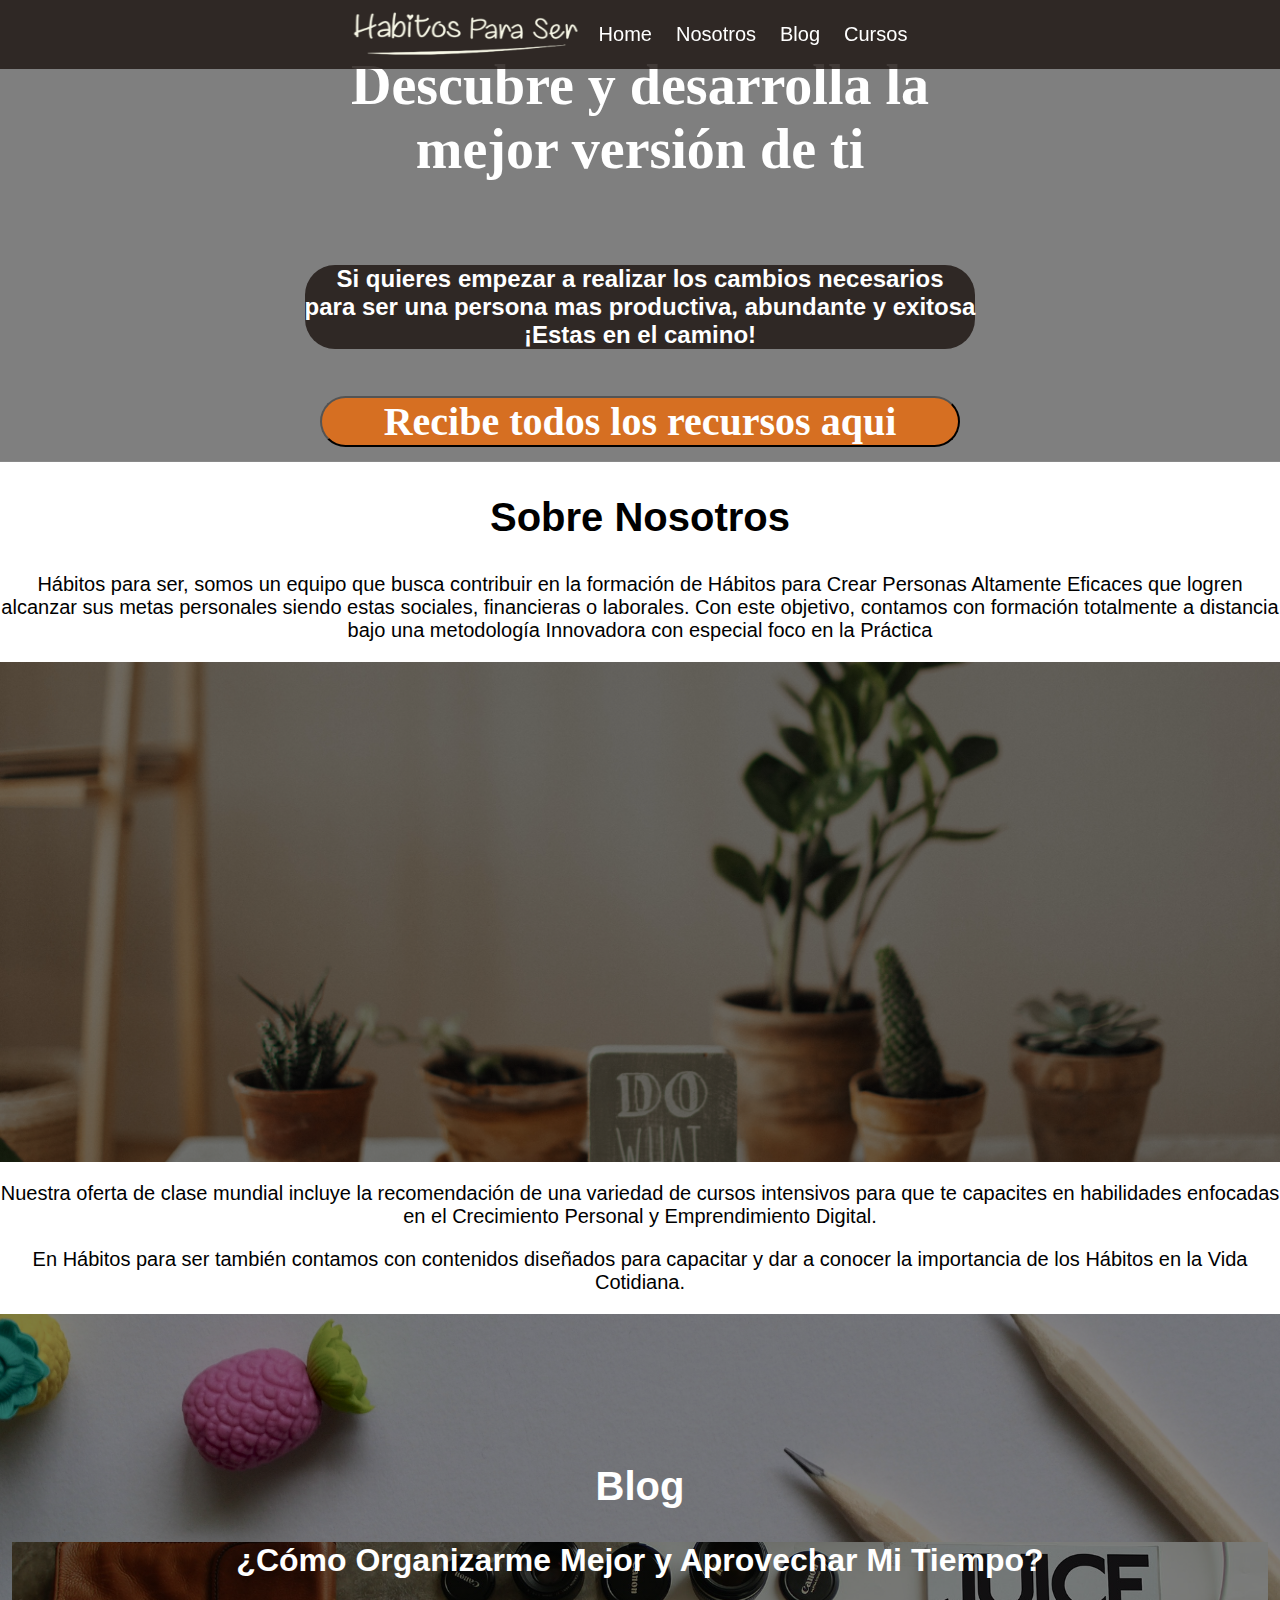
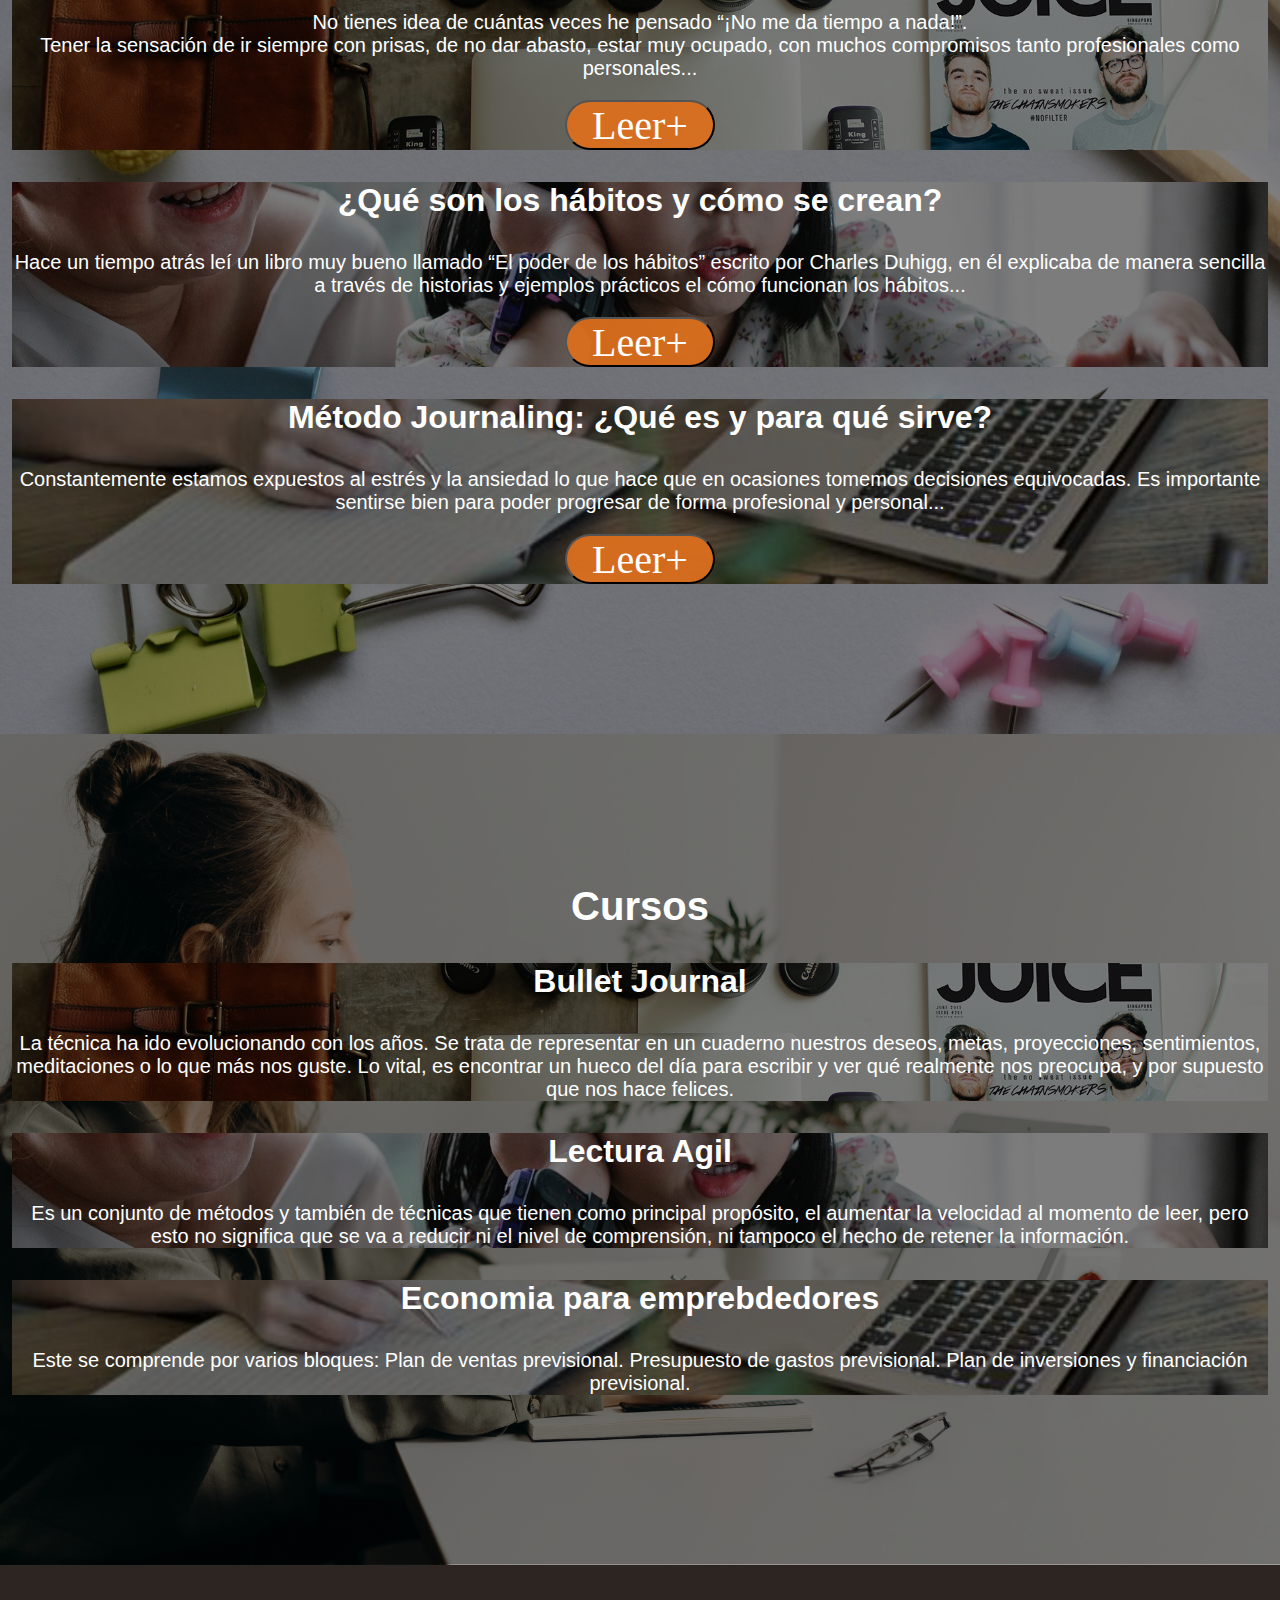
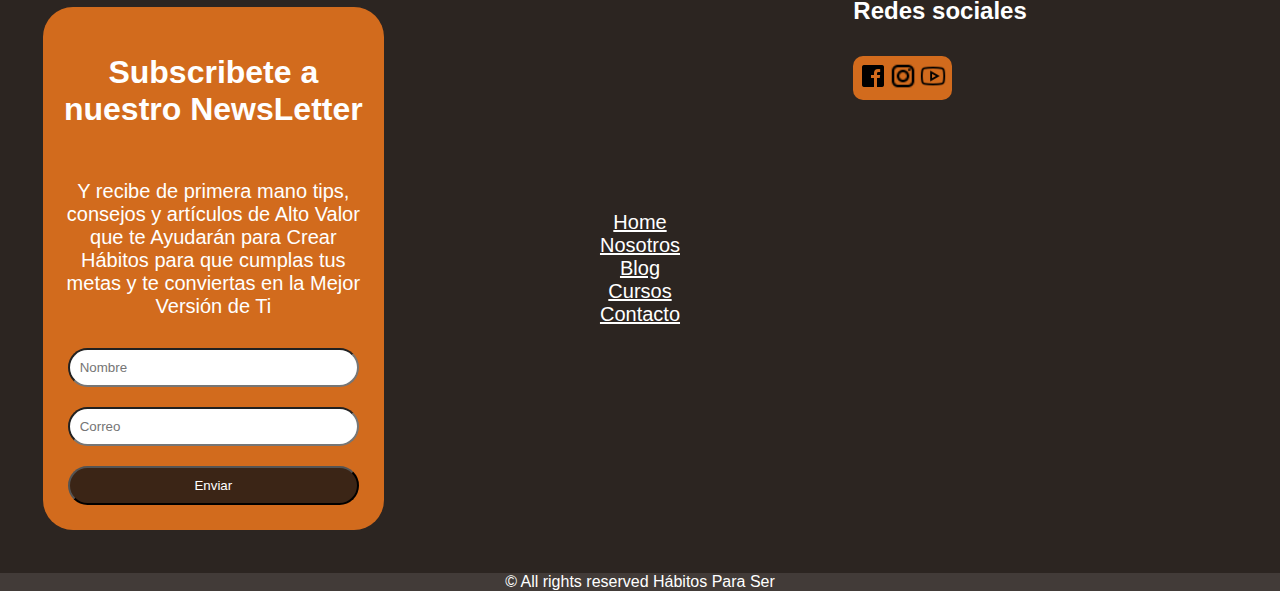
==== Index.html @ e846c2f9 "se enlazó con animaciones" ====
<!DOCTYPE html>
<html lang="en">
<head>
    <meta charset="UTF-8">
    <meta http-equiv="X-UA-Compatible" content="IE=edge">
    <meta name="viewport" content="width=device-width, initial-scale=1.0">
    <title>habitosparaser</title>
     <!-- CSS only -->
     <link href="https://cdn.jsdelivr.net/npm/bootstrap@5.2.0-beta1/dist/css/bootstrap.min.css" rel="stylesheet" integrity="sha384-0evHe/X+R7YkIZDRvuzKMRqM+OrBnVFBL6DOitfPri4tjfHxaWutUpFmBp4vmVor" crossorigin="anonymous">
     <link href="https://unpkg.com/aos@2.3.1/dist/aos.css" rel="stylesheet">
    <link rel="stylesheet" href="./Estilos CSS/style.css">
</head>
<body class="contenedor">
    <!--Fila del logo + nav-->
    <header class="header">
        <div class="container">
            <a href="Index.html" class="logo">
            <img src="./Banco de Imagenes/Habitos-para-se-LOGO-Tipografia-clara_02 (1).png"  alt="logo de la compañia" class="logo-imag">
            </a>
            <ul>
                <li><a href="Index.html">Home</a></li>                  
                <li><a href="./Paguinas/Nosotros.html">Nosotros</a></li>
                <li><a href="./Paguinas/Blog.html">Blog</a></li>
                <li><a href="./Paguinas/Cursos.html">Cursos</a></li>
                <li><a href="./Paguinas/Contacto.html"></a></li>
            </ul>
        </div>
    </header>
    <!--Cierre de Fila del logo + nav-->
    <!--Inicia contenido de la pag-->
    <main class="main">
                <section id="Presentacion">
                    <div class="container">
                        <h1 class="portada">Descubre y desarrolla la<br>mejor versión de ti</h1>
                        <h4>Si quieres empezar a realizar los cambios necesarios <br> para ser una persona mas productiva, abundante y exitosa <br> ¡Estas en el camino!</h4>
                        <div id="containerButton">
                            <form action="./Paguinas/Contacto.html">
                                <button>Recibe todos los recursos aqui</button>
                            </form>
                        </div>
                    </div>
                </section>
                <section id="Nosotros">
                    <h2>Sobre Nosotros</h2>
                    <div class="container">
                        <div class="texto">
                            
                            <p>Hábitos para ser, somos un equipo que busca contribuir en la formación de Hábitos para Crear Personas Altamente Eficaces que logren alcanzar sus metas personales siendo estas sociales, financieras o laborales. Con este objetivo, contamos con formación totalmente a distancia bajo una metodología Innovadora con especial foco en la Práctica</p>
                        </div>
                            <div class="imag-container"></div>
                        <div class="texto">
                            <p>Nuestra oferta de clase mundial incluye la recomendación de una variedad de cursos intensivos para que te capacites en habilidades enfocadas en el Crecimiento Personal y Emprendimiento Digital.</p>
                            <p>En Hábitos para ser también contamos con contenidos diseñados para capacitar y dar a conocer la importancia de los Hábitos en la Vida Cotidiana.</p>
                        </div>
                </section>
                <section id="blog">
                    <div class="container">
                        <h2>Blog</h2>
                            <div class="contenido">
                                <div class="carta">
                                    <h3>¿Cómo Organizarme Mejor y Aprovechar Mi Tiempo?</h3>
                                    <p>No tienes idea de cuántas veces he pensado “¡No me da tiempo a nada!”. <br>Tener la sensación de ir siempre con prisas, de no dar abasto, estar muy ocupado, con muchos compromisos tanto profesionales como personales...</p>
                                    <button class="articulo">Leer+</button>
                                </div>
                                <div class="carta">
                                    <h3>¿Qué son los hábitos y cómo se crean?</h3>
                                    <p>Hace un tiempo atrás leí un libro muy bueno llamado “El poder de los hábitos” escrito por Charles Duhigg, en él explicaba de manera sencilla a través de historias y ejemplos prácticos el cómo funcionan los hábitos...</p>
                                    <button class="articulo">Leer+</button>
                                </div>
                                <div class="carta">
                                    <h3>Método Journaling: ¿Qué es y para qué sirve?</h3>
                                    <p>Constantemente estamos expuestos al estrés y la ansiedad lo que hace que en ocasiones tomemos decisiones equivocadas. Es importante sentirse bien para poder progresar de forma profesional y personal...</p>
                                    <button class="articulo">Leer+</button>
                                </div>
                            </div>
                    </div>
                </section>
                <section id="cursos">
                    <div class="container">
                        <h2>Cursos</h2>
                        <div class="containerCurso">
                            <div class="curso">
                                <h3>Bullet Journal</h3>
                                <p>La técnica ha ido evolucionando con los años. Se trata de representar en un cuaderno nuestros deseos, metas, proyecciones, sentimientos, meditaciones o lo que más nos guste. Lo vital, es encontrar un hueco del día para escribir y ver qué realmente nos preocupa, y por supuesto que nos hace felices.</p>
                            </div>
                            <div class="curso">
                                <h3>Lectura Agil</h3>
                                <p>Es un conjunto de métodos y también de técnicas que tienen como principal propósito, el aumentar la velocidad al momento de leer, pero esto no significa que se va a reducir ni el nivel de comprensión, ni tampoco el hecho de retener la información.</p>
                            </div>
                            <div class="curso">
                                <h3>Economia para emprebdedores</h3>
                                <p>Este se comprende por varios bloques: Plan de ventas previsional. Presupuesto de gastos previsional. Plan de inversiones y financiación previsional.</p>
                            </div>
                        </div>    
                    </div>
                </section>
                <section id="Contacto">
                    <div class="container">
                        <div class="formulario">
                            <form action="" method="get">
                                <h3>Subscribete a nuestro NewsLetter</h3>
                                <p>Y recibe de primera mano tips, consejos y artículos de Alto Valor que te Ayudarán para Crear Hábitos para que cumplas tus metas y te conviertas en la Mejor Versión de Ti</p>
                                <input type="text" name="Nombre" placeholder="Nombre" required>
                                <input type="email" name="Correo" placeholder="Correo" required>
                                <input class="registro" type="submit" value="Enviar">
                            </form>
                        </div>
                        <div class="pag">
                            <ul>
                                <li><a href="Index.html">Home</a></li>                        
                                <li><a href="./Paguinas/Nosotros.html">Nosotros</a></li>
                                <li><a href="./Paguinas/Blog.html">Blog</a></li>
                                <li><a href="./Paguinas/Cursos.html">Cursos</a></li>
                                <li><a href="./Paguinas/Contacto.html">Contacto</a></li>
                            </ul>
                        </div>
                        <div class="RRSS">
                            <h4>Redes sociales</h4>
                            <div class="miniLogos">
                                <ul>
                                    <li><a href=""><img class="facebook" src="./RRSS/icons8-facebook-30.png" alt=""></a></li>                        
                                    <li><a href=""><img class="instagram" src="./RRSS/icons8-instagram-24.png" alt=""></a></li>  
                                    <li><a href=""><img class="youtube" src="./RRSS/icons8-youtube-play-32.png" alt=""></a></li>
                                </ul>
                            </div>
                        </div>
                    </div>
                </section>
    </main>
    <!--Fin contenido de la pag-->
    <footer class="footer"> 
        <div class="container">© All rights reserved Hábitos Para Ser
        </div>    
    </footer>
    <script src="https://unpkg.com/aos@2.3.1/dist/aos.js"></script>
    <script>
        AOS.init();
      </script>
    <!-- JavaScript Bundle with Popper -->
    <script src="https://cdn.jsdelivr.net/npm/bootstrap@5.2.0-beta1/dist/js/bootstrap.bundle.min.js" integrity="sha384-pprn3073KE6tl6bjs2QrFaJGz5/SUsLqktiwsUTF55Jfv3qYSDhgCecCxMW52nD2" crossorigin="anonymous"></script>  
</body>
</html>
---- Estilos CSS/style.css ----
/*Inicio Espaciamiento de bordes de la pag*/
*{
    box-sizing: border-box;
    padding: 0;
}

html{
    scroll-behavior: smooth;
}
footer{
    background-color:  rgba(33, 25, 21, 0.85);
color:#FFFFFF;
}
/*Fin Espaciamiento de bordes de la pag*/
/*Inicio de Estilos generales*/
body{
    font-family: sans-serif;
    margin: 0;
}

h1{font-size: 3.5em;}
h2{font-size: 2.5em;}
h3{font-size: 2em;}
h4{font-size: 1.5em;}
h5{font-size: 1.25em;}
ul{list-style: none;}
li{font-size: 1.25em;}
p{font-size: 1.25em;}
button{
    font-family: Abhaya Libre ExtraBold;
    font-size: 5vw;
}

/**/
/*
.contenedor{
    display: grid;
    grid-template-columns: repeat(3, 1fr);
    grid-template-rows: 250px auto auto;
    grid-template-areas: "encabezado encabezado encabezado"
                        "nevegador   navegador  navegador"
                         "cuerpo     cuerpo     cuerpo"
                         "pieDePag   pieDePag   pieDePag";

}
*/

/*Fin de estilos generales*/
/*Inicio Estilos del Header*/
.container{
    max-width: 1400px;
    margin: auto;
}
.container .logo-imag{
justify-content: space-between;
align-items: flex-start;
}
header{
    display:flex;
    justify-content: space-between;
    background-color: rgba(33, 25, 21, 0.85);
    align-items: center;
    position: fixed;
    width: 100%;
    margin-bottom: 5%;
    
}


header .logo{
    margin: 0%;
    padding: 5px 10px;
    justify-content: left;
    
}

.logo-imag{
    width: 240px;
    height: 55px;
    padding: 1%;
}

/*
Header .container{
    display: flex;
    flex-direction: row;
    align-items: center;
}
*/
/*Inorporando Grid AL header*/

header .container{
    display: grid;
    grid-template-columns: 250px auto;
    grid-template-rows: auto;
}

header nav{
    display: flex;
    flex-direction: row;
    justify-content: space-between;
    padding-right: 30px;
    text-align: right;
    padding-bottom: 0px;
}

.container ul{
    list-style: none;
    display: flex;
    align-items: center;
    justify-items: right;
}

.container ul .il{
    padding: 10px;
}
header a{
    text-decoration: none;
    color: rgba(255, 255, 255, 1);
    padding: 5px 12px;
}

header a:hover{
    color:rgba(219, 111, 29, 0.95);
}


/*Fin del header*/
/*Inicio seccion presentacion*/
#Presentacion{
    display: flex;
    align-items: center;
    justify-content: center;
    text-align: center;
    flex-direction: column;
    height: 100%;    
    background-image: linear-gradient(130deg,
    rgba(0,0,0,0.5),
    rgba(0,0,0,0.5)
    )
    ,url(..//Banco\ de\ Imagenes/colleagues-giving-fist-bump.jpg);
    background-size: 100%;
    background-repeat: no-repeat;
    background-size: cover;
    background-position: center center;
}


#Presentacion h1{
    color: white;
    font-family:black italic;
    width: auto;
    padding: 15px;
}

#Presentacion h4{
    background-color: rgba(33, 25, 21, 0.85);
    color:#FFFFFF;
    border-radius: 30px;
    width: auto;
}
/*Incorporando Grid*/
/*
#Presentacion .container{
    display: flex;
    justify-content: center;
    align-items: center;
}
*/
#Presentacion .container{
    display: grid;
    grid-template-columns: auto;
}


#Presentacion .container button{
    height: auto;
    width: auto;
    
    border-radius: 30px;
    font-size: 40px;
    font-weight: 800;
    line-height: 47px;
    letter-spacing: 0em;
    text-align: center;
    background-color: rgba(219, 111, 29, 0.95);
    color:#FFFFFF;
}

/*Finaliza seccion presentacion*/
/*Inicia seccion Nosotros*/

#Nosotros{
    text-align: center;
    padding: auto;
}

#Nosotros .constainer{
    display: flex;
    justify-content: center;
}
#Nosoros .texto{
    width: 33%;
    text-align: initial;
    padding: 0px 30px;
}
#Nosotros .imag-container{
    background-image: linear-gradient(130deg,
    rgba(0,0,0,0.5),
    rgba(0,0,0,0.5)
    )
    ,url(..//Banco\ de\ Imagenes/pexels-valeria-ushakova-3094211.jpg);
    background-size: 100%;
    background-repeat: no-repeat;
    background-size: cover;
    background-position: center;
    height: 500px;
    width: 100%;

}
/*Fin seccion Nosotros*/
/*Inicio seccion Blog*/

/*Se utiliza grillas en la secci[on del blog*/
#blog{
    text-align: center;
    height: 100%;    
    background-image: linear-gradient(130deg,
    rgba(0,0,0,0.5),
    rgba(0,0,0,0.5)
    )
    ,url(..//Banco\ de\ Imagenes/pexels-jess-bailey-designs-965117.jpg);
    background-size: 100%;
    background-repeat: no-repeat;
    background-size: cover;
    background-position: center;
}
#blog h2{
    color: white;
    margin-top: 0;
}
#blog h3{
    color: white;
    padding: auto;

}

#blog .container{
    padding:  150px 12px;

}

#blog p{
    color: white;
}

#blog button.articulo{
    width: 150px;
    height: 50px;
    font-size: 40px;
    border-radius: 30px;
    letter-spacing: 0em;
    text-align: center;
    background-color: rgba(219, 111, 29, 0.95);
    color:#FFFFFF;
}

#blog .carta{

}

.carta:nth-child(1){
    background-image: linear-gradient(130deg,
    rgba(0,0,0,0.5),
    rgba(0,0,0,0.5)
    )
    ,url(..//Banco\ de\ Imagenes/pexels-ovan-57750.jpg);
    background-size: 100%;
    background-repeat: no-repeat;
    background-size: cover;
    background-position: center;
}

.carta:nth-child(2){
    background-image: linear-gradient(130deg,
    rgba(0,0,0,0.5),
    rgba(0,0,0,0.5)
    )
    ,url(..//Banco\ de\ Imagenes/ENTRADA01-6921023.jpg);
    background-size: 100%;
    background-repeat: no-repeat;
    background-size: cover;
    background-position: center;
}

.carta:nth-child(3){
    background-image: linear-gradient(130deg,
    rgba(0,0,0,0.5),
    rgba(0,0,0,0.5)
    )
    ,url(..//Banco\ de\ Imagenes/Habito-de-escribir-productividad-y-orgnizacion-768x514-7957481.jpg);
    background-size: 100%;
    background-repeat: no-repeat;
    background-size: cover;
    background-position: center;
}
/*FIN seccion Blog*/
/*Inicio seccion Curso*/

#cursos{
    text-align: center;
    height: 100%;    
    background-image: linear-gradient(130deg,
    rgba(0,0,0,0.5),
    rgba(0,0,0,0.5)
    )
    ,url(..//Banco\ de\ Imagenes/pexels-cottonbro-4065891.jpg);
    background-size: 100%;
    background-repeat: no-repeat;
    background-size: cover;
    background-position: center;
}
#cursos h2{
    color: white;
    margin-top: 0;
}
#cursos h3{
    color: white;
    padding: auto;

}

#cursos .container{
    padding:  150px 12px;

}

#cursos p{
    color: white;
}


#cursos .curso{

}

.curso:nth-child(1){
    background-image: linear-gradient(130deg,
    rgba(0,0,0,0.5),
    rgba(0,0,0,0.5)
    )
    ,url(..//Banco\ de\ Imagenes/pexels-ovan-57750.jpg);
    background-size: 100%;
    background-repeat: no-repeat;
    background-size: cover;
    background-position: center;
}

.curso:nth-child(2){
    background-image: linear-gradient(130deg,
    rgba(0,0,0,0.5),
    rgba(0,0,0,0.5)
    )
    ,url(..//Banco\ de\ Imagenes/ENTRADA01-6921023.jpg);
    background-size: 100%;
    background-repeat: no-repeat;
    background-size: cover;
    background-position: center;
}

.curso:nth-child(3){
    background-image: linear-gradient(130deg,
    rgba(0,0,0,0.5),
    rgba(0,0,0,0.5)
    )
    ,url(..//Banco\ de\ Imagenes/Habito-de-escribir-productividad-y-orgnizacion-768x514-7957481.jpg);
    background-size: 100%;
    background-repeat: no-repeat;
    background-size: cover;
    background-position: center;
}    
/*Fin seccion Curso*/

/*inicia Seccion Contacto*/
/*Se aplican grilla para acomodar este sector*/
#Contacto{
    background-color: rgba(33, 25, 21, 0.95);
    background-size: 100%;
    display: grid;
    grid-column: auto;
    
}
#Contacto .container{
    display: grid;
    grid-template-columns: 1fr 1fr 1fr;
    grid-auto-columns: min-content;
}
.formulario{
    margin: 10%;
    border-radius: 30px;
    letter-spacing: 0em;
    text-align: center;
    background-color: rgba(219, 111, 29, 0.95);
    color:#FFFFFF;
    width: fit-content;
}
.pag{
    display: flex;
    flex-direction: column;
    justify-content: center;
}

.pag ul{
    display: flex;
    flex-direction: column;
    text-justify: left;
    align-items: center;
    align-content: center;
}
.pag ul.il{
    align-self: center;
}
form{
    padding: 15px;
    display: grid;
    grid-template-columns: 5fr;
}
input{
    margin: 10px;
    padding: 10px;
    border-radius: 30px;
}
input.registro{
    background-color:rgba(33, 25, 21, 0.85);
    color: #FFFFFF;
    text-decoration: dotted;
}
input.registro:hover{
    background-color: gold;
}
.pag a{
    color: #FFFFFF;
}
img.facebook{
    width: 30px;
    height: 30px;
}
img.instagram{
    width: 30px;
    height: 30px;
}
img.youtube{
    width: 30px;
    height: 30px;
}
.RRSS{
    color: #FFFFFF;
}
.RRSS ul{
    background-color:  rgba(219, 111, 29, 0.95);
    border-bottom: #FFFFFF;
    border-radius: 10px;
    width: fit-content;
    padding: 1%;

}
footer{
    display: grid;
    grid-template-columns: 1fr;
    justify-content: center;
    
}
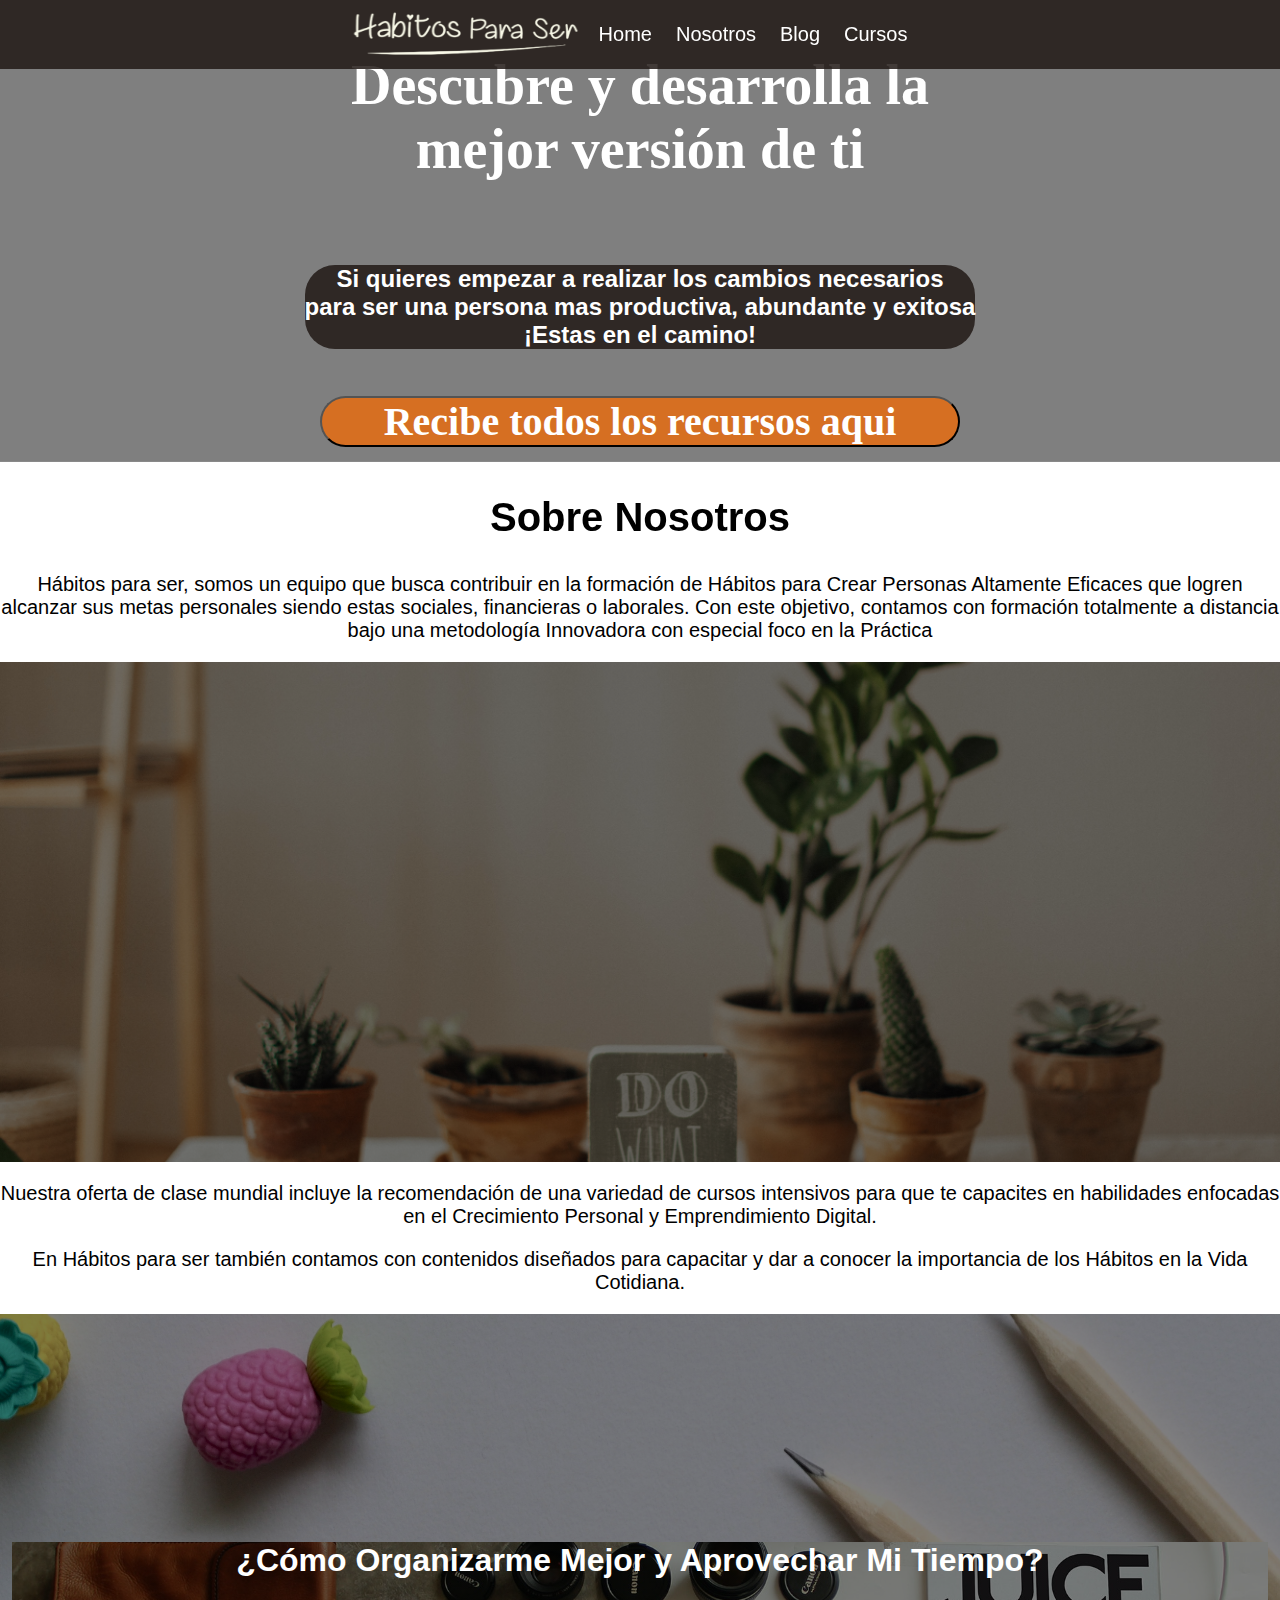
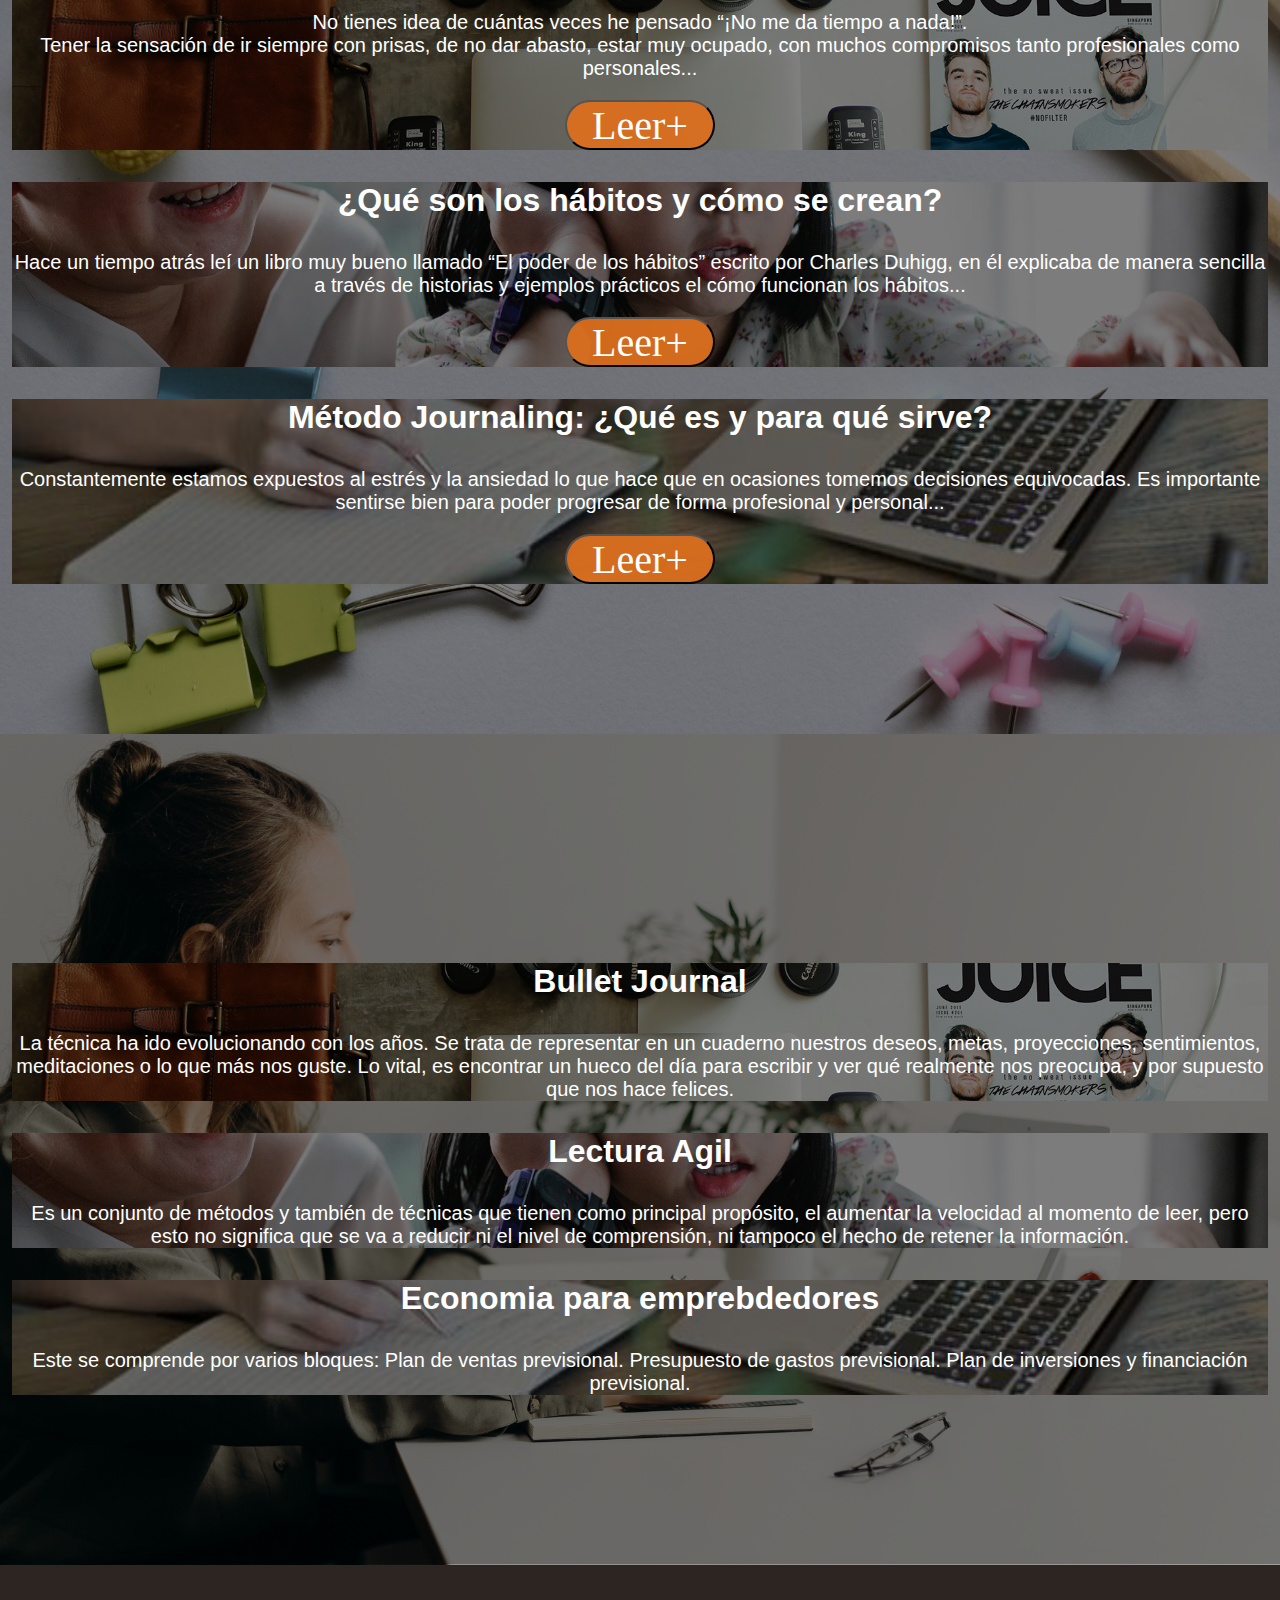
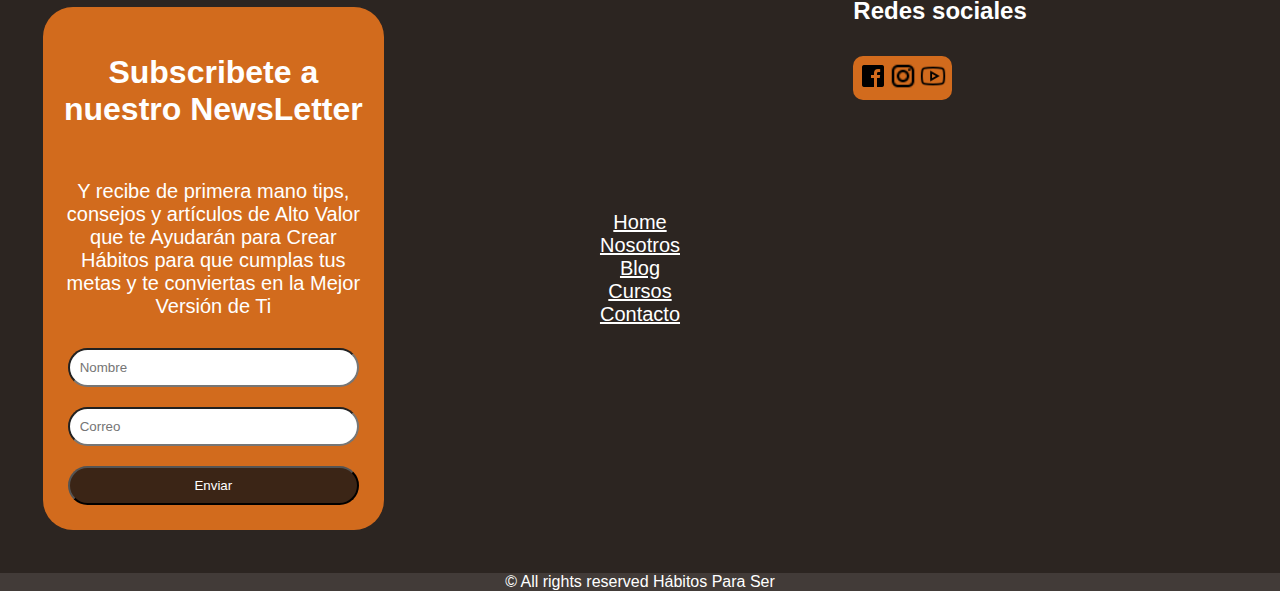
==== commit 648469fe: "se puso animaciones" ====
--- a/Index.html
+++ b/Index.html
@@ -14,7 +14,7 @@
     <!--Fila del logo + nav-->
     <header class="header">
         <div class="container">
-            <a href="Index.html" class="logo">
+             <a href="Index.html" class="logo" data-aos="fade-right">
             <img src="./Banco de Imagenes/Habitos-para-se-LOGO-Tipografia-clara_02 (1).png"  alt="logo de la compañia" class="logo-imag">
             </a>
             <ul>
@@ -41,7 +41,8 @@
                     </div>
                 </section>
                 <section id="Nosotros">
-                    <h2>Sobre Nosotros</h2>
+                    <h2 data-aos="fade-up"
+                    data-aos-duration="3000">Sobre Nosotros</h2>
                     <div class="container">
                         <div class="texto">
                             
@@ -55,7 +56,8 @@
                 </section>
                 <section id="blog">
                     <div class="container">
-                        <h2>Blog</h2>
+                        <h2 data-aos="fade-up"
+                        data-aos-duration="3000">Blog</h2>
                             <div class="contenido">
                                 <div class="carta">
                                     <h3>¿Cómo Organizarme Mejor y Aprovechar Mi Tiempo?</h3>
@@ -77,7 +79,8 @@
                 </section>
                 <section id="cursos">
                     <div class="container">
-                        <h2>Cursos</h2>
+                        <h2 data-aos="fade-up"
+                        data-aos-duration="3000">Cursos</h2>
                         <div class="containerCurso">
                             <div class="curso">
                                 <h3>Bullet Journal</h3>
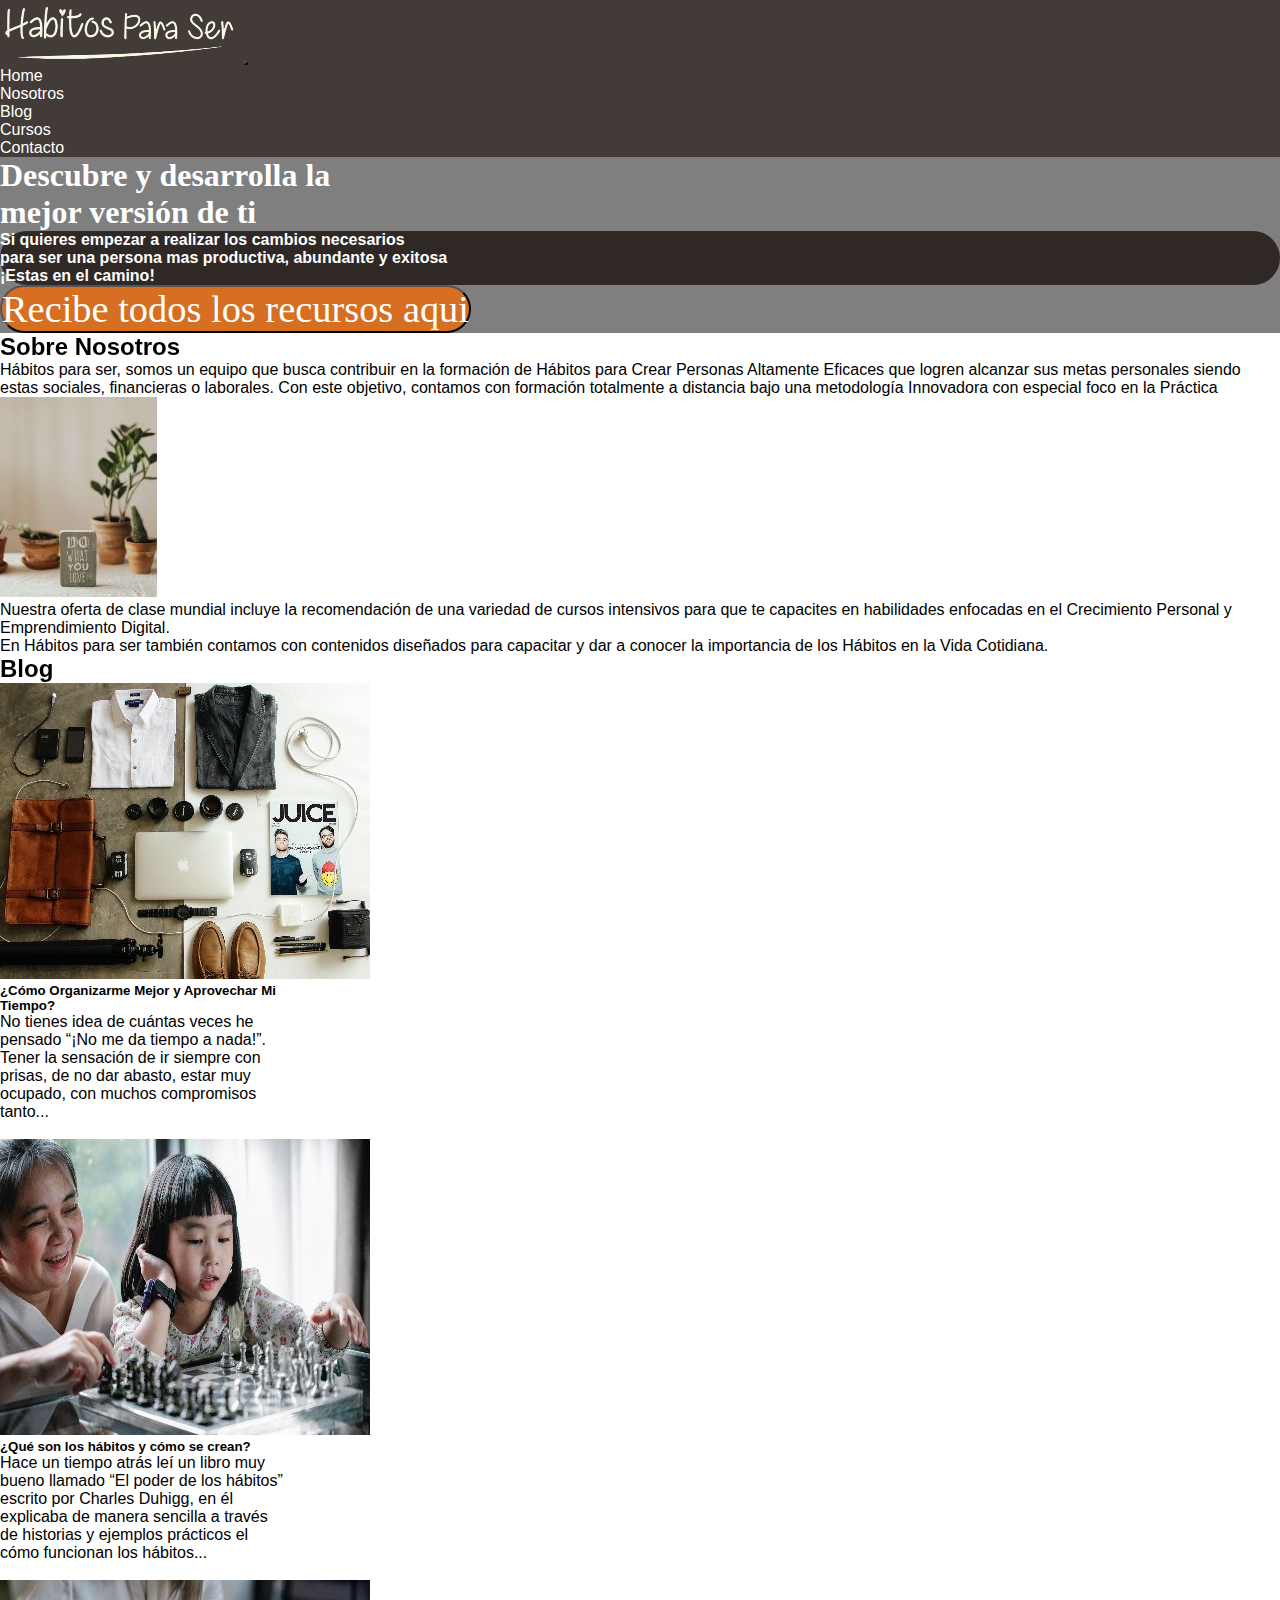
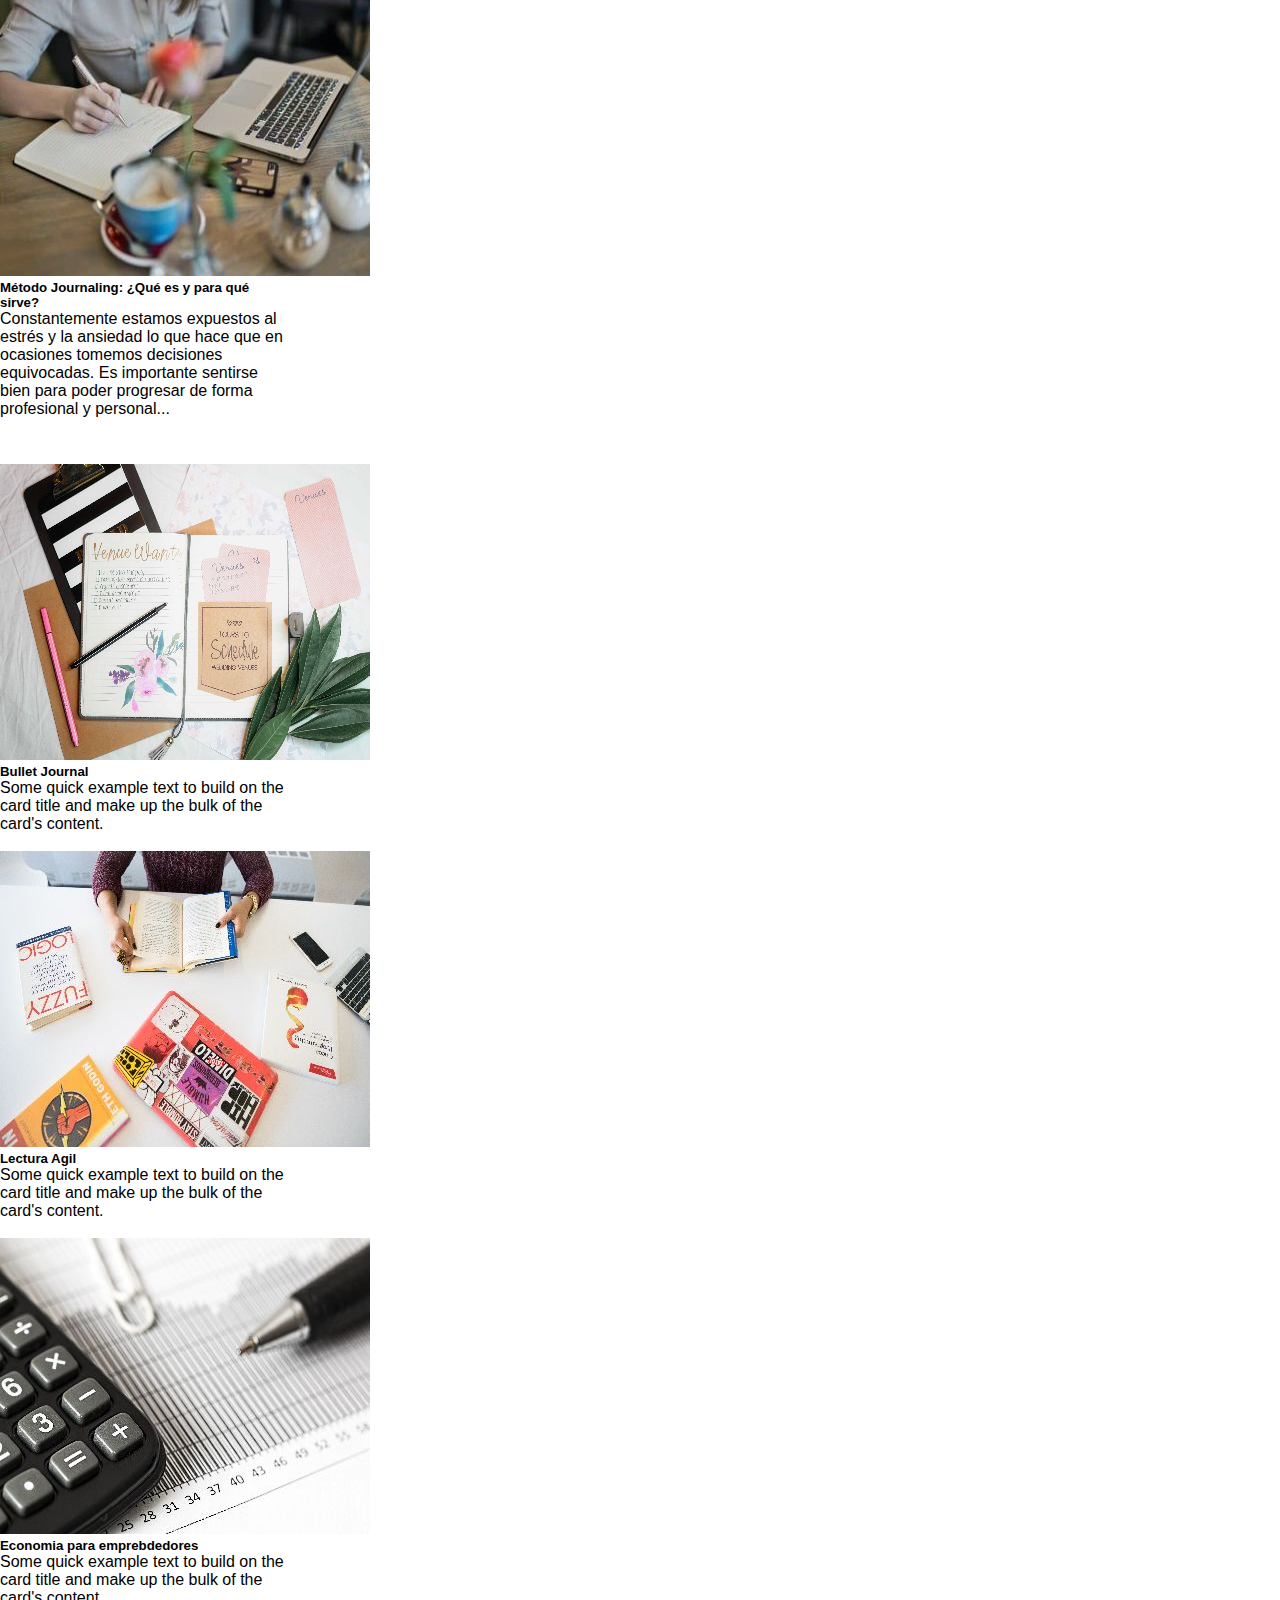
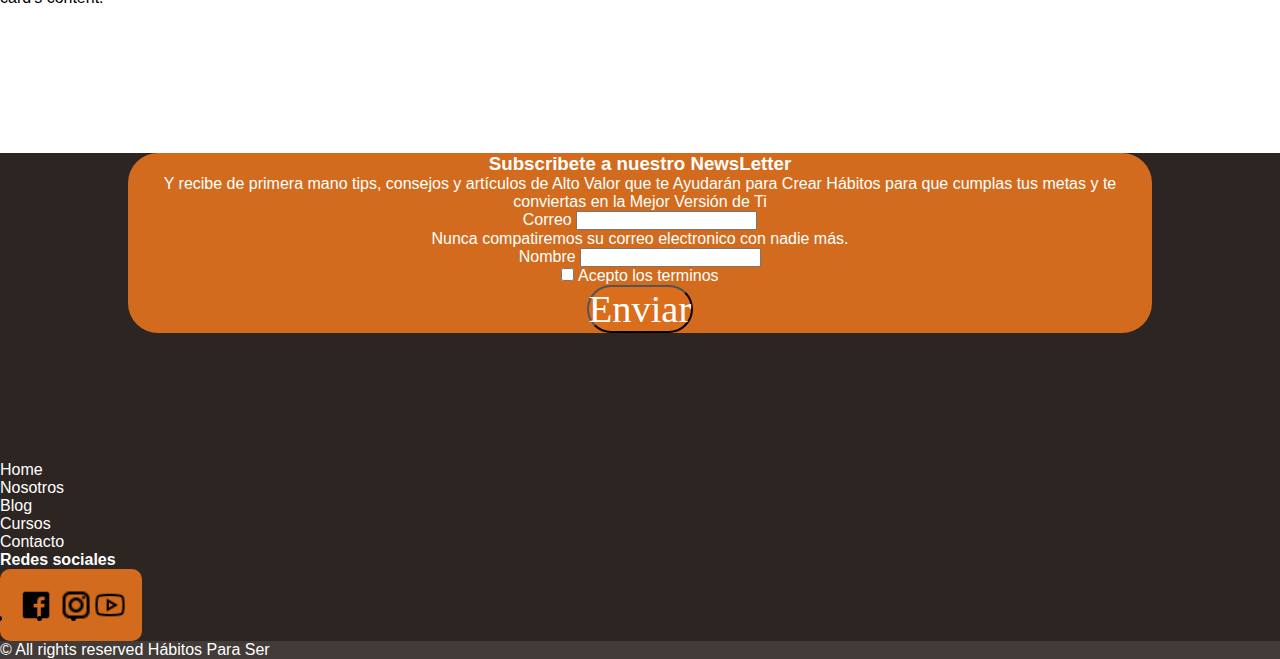
==== commit 8377a2e3: "se hizo el maquetado el bootstrap" ====
--- a/Index.html
+++ b/Index.html
@@ -8,11 +8,11 @@
      <!-- CSS only -->
      <link href="https://cdn.jsdelivr.net/npm/bootstrap@5.2.0-beta1/dist/css/bootstrap.min.css" rel="stylesheet" integrity="sha384-0evHe/X+R7YkIZDRvuzKMRqM+OrBnVFBL6DOitfPri4tjfHxaWutUpFmBp4vmVor" crossorigin="anonymous">
      <link href="https://unpkg.com/aos@2.3.1/dist/aos.css" rel="stylesheet">
-    <link rel="stylesheet" href="./Estilos CSS/style.css">
+    <link rel="stylesheet" href="./Estilos CSS/bootstrap.css">
 </head>
-<body class="contenedor">
+<body class="container-fluid">
     <!--Fila del logo + nav-->
-    <header class="header">
+    <!--<header class="header">
         <div class="container">
              <a href="Index.html" class="logo" data-aos="fade-right">
             <img src="./Banco de Imagenes/Habitos-para-se-LOGO-Tipografia-clara_02 (1).png"  alt="logo de la compañia" class="logo-imag">
@@ -22,40 +22,98 @@
                 <li><a href="./Paguinas/Nosotros.html">Nosotros</a></li>
                 <li><a href="./Paguinas/Blog.html">Blog</a></li>
                 <li><a href="./Paguinas/Cursos.html">Cursos</a></li>
-                <li><a href="./Paguinas/Contacto.html"></a></li>
+                <li><a href="./Paguinas/Contacto.html">Contacto</a></li>
             </ul>
         </div>
+    </header>-->
+    <header class="header">
+        <nav class="navbar navbar-expand-lg  ">
+            <div class="container">
+                <a class="navbar-brand" href="Index.html"><img src="./Banco de Imagenes/Habitos-para-se-LOGO-Tipografia-clara_02 (1).png"  alt="logo de la compañia" class="logo-imag"></a>
+                <button class="navbar-toggler" type="button" data-bs-toggle="collapse" data-bs-target="#navbarNavDropdown" aria-controls="navbarNavDropdown" aria-expanded="false" aria-label="Toggle navigation">
+                    <span class="navbar-toggler-icon"></span>
+                </button>
+                <div class="collapse navbar-collapse justify-content-evenly" id="navbarNavDropdown">
+                    <ul class="navbar-nav">
+                        <li class="nav-item">
+                            <a class="nav-link active" aria-current="page" href="Index.html">Home</a>
+                        </li>
+                        <li class="nav-item">
+                            <a class="nav-link" href="./Paguinas/Nosotros.html">Nosotros</a>
+                        </li>
+                        <li class="nav-item">
+                            <a class="nav-link" href="./Paguinas/Blog.html">Blog</a>
+                        </li>
+                        <li class="nav-item">
+                            <a class="nav-link" href="./Paguinas/Cursos.html">Cursos</a>
+                        </li>
+                        <li class="nav-item">
+                            <a class="nav-link" href="./Paguinas/Contacto.html">Contacto</a>
+                        </li>
+                    </ul>
+                </div>
+            </div>
+        </nav>
     </header>
     <!--Cierre de Fila del logo + nav-->
     <!--Inicia contenido de la pag-->
-    <main class="main">
-                <section id="Presentacion">
-                    <div class="container">
-                        <h1 class="portada">Descubre y desarrolla la<br>mejor versión de ti</h1>
-                        <h4>Si quieres empezar a realizar los cambios necesarios <br> para ser una persona mas productiva, abundante y exitosa <br> ¡Estas en el camino!</h4>
-                        <div id="containerButton">
-                            <form action="./Paguinas/Contacto.html">
-                                <button>Recibe todos los recursos aqui</button>
+    <main class="container">
+                <section id="Presentacion" class="container pb-3">
+                    <div class="container align-item-center py-4">
+                        <h1 class="col-12 text-center ">Descubre y desarrolla la<br>mejor versión de ti</h1>
+                        <h4 class="col-12 text-center">Si quieres empezar a realizar los cambios necesarios <br> para ser una persona mas productiva, abundante y exitosa <br> ¡Estas en el camino!</h4>
+                        <div id="containerButton" class="text-center ">
+                            <form action="./Paguinas/Contacto.html" class="my-5">
+                                <button class="col-6">Recibe todos los recursos aqui</button>
                             </form>
                         </div>
                     </div>
                 </section>
-                <section id="Nosotros">
+                <section id="Nosotros" class="container my-5">
                     <h2 data-aos="fade-up"
-                    data-aos-duration="3000">Sobre Nosotros</h2>
-                    <div class="container">
-                        <div class="texto">
-                            
+                    data-aos-duration="3000" class="col-12 justify-content-start py-5">Sobre Nosotros</h2>
+
+                    <div class="row justify-content-center">
+
+                        <div class="col-md-4 col-12 col-md-4 col-sm-12 col-lg-4 texto-justify">
                             <p>Hábitos para ser, somos un equipo que busca contribuir en la formación de Hábitos para Crear Personas Altamente Eficaces que logren alcanzar sus metas personales siendo estas sociales, financieras o laborales. Con este objetivo, contamos con formación totalmente a distancia bajo una metodología Innovadora con especial foco en la Práctica</p>
                         </div>
-                            <div class="imag-container"></div>
-                        <div class="texto">
-                            <p>Nuestra oferta de clase mundial incluye la recomendación de una variedad de cursos intensivos para que te capacites en habilidades enfocadas en el Crecimiento Personal y Emprendimiento Digital.</p>
-                            <p>En Hábitos para ser también contamos con contenidos diseñados para capacitar y dar a conocer la importancia de los Hábitos en la Vida Cotidiana.</p>
-                        </div>
-                </section>
-                <section id="blog">
-                    <div class="container">
+                        <div class="imag-fluid col-12 col-md-4 col-sm-12 col-lg-4 justify-content-center"><img src="./Banco de Imagenes/Nosotros computador.jpg" alt=""></div>
+                        <div class="col-12 col-md-4 col-sm-12 col-lg-4texto-justify">
+                            <p class="texto-justify">Nuestra oferta de clase mundial incluye la recomendación de una variedad de cursos intensivos para que te capacites en habilidades enfocadas en el Crecimiento Personal y Emprendimiento Digital.</p>
+                            <p class="texto-justify">En Hábitos para ser también contamos con contenidos diseñados para capacitar y dar a conocer la importancia de los Hábitos en la Vida Cotidiana.</p>
+                        </div>
+                    </div>
+                </section>
+                <section id="blog" class="container py-2">
+                    <h2 data-aos="fade-up" data-aos-duration="3000">Blog</h2>
+                    <div class="row justify-content-around mt-5">
+                      <div class="card col-4 mb-3" style="width: 18rem;">
+                        <img src="./Banco de Imagenes/pexels-ovan-57750 .jpg" class="card-img-top" alt="...">
+                        <div class="card-body">
+                          <h5 class="card-title">¿Cómo Organizarme Mejor y Aprovechar Mi Tiempo?</h5>
+                          <p class="card-text">No tienes idea de cuántas veces he pensado “¡No me da tiempo a nada!”. <br>Tener la sensación de ir siempre con prisas, de no dar abasto, estar muy ocupado, con muchos compromisos tanto...</p>
+                          <a href="#" class="btn btn-primary">Leer+</a>
+                        </div>
+                      </div>
+                      <div class="card col-4 mb-3" style="width: 18rem;">
+                        <img src="./Banco de Imagenes/ENTRADA01-6921023.jpg" class="card-img-top" alt="...">
+                        <div class="card-body">
+                          <h5 class="card-title">¿Qué son los hábitos y cómo se crean?</h5>
+                          <p class="card-text">Hace un tiempo atrás leí un libro muy bueno llamado “El poder de los hábitos” escrito por Charles Duhigg, en él explicaba de manera sencilla a través de historias y ejemplos prácticos el cómo funcionan los hábitos...</p>
+                          <a href="#" class="btn btn-primary">Leer+</a>
+                        </div>
+                      </div>
+                      <div class="card col-4 mb-3" style="width: 18rem;">
+                        <img src="./Banco de Imagenes/Habito-de-escribir-productividad-y-orgnizacion-768x514-7957481.jpg" class="card-img-top" alt="...">
+                        <div class="card-body">
+                          <h5 class="card-title">Método Journaling: ¿Qué es y para qué sirve?</h5>
+                          <p class="card-text">Constantemente estamos expuestos al estrés y la ansiedad lo que hace que en ocasiones tomemos decisiones equivocadas. Es importante sentirse bien para poder progresar de forma profesional y personal...</p>
+                          <a href="#" class="btn btn-primary">Leer+</a>
+                        </div>
+                      </div>
+                    </div>
+                    <!--<div class="container">
                         <h2 data-aos="fade-up"
                         data-aos-duration="3000">Blog</h2>
                             <div class="contenido">
@@ -75,10 +133,38 @@
                                     <button class="articulo">Leer+</button>
                                 </div>
                             </div>
-                    </div>
-                </section>
-                <section id="cursos">
-                    <div class="container">
+                    </div>-->
+                </section>
+                <section id="cursos" class="container py-2">
+                    <h2 data-aos="fade-up" data-aos-duration="3000">Cursos</h2>
+                    <div class="row justify-content-around mt-5">
+                    <div class="card col-4 mb-3" style="width: 18rem;">
+                        <img src="./Banco de Imagenes/pexels-natasha-fernandez-811572.jpg" class="card-img-top" alt="...">
+                        <div class="card-body ">
+                          <h5 class="card-title">Bullet Journal</h5>
+                          <p class="card-text">Some quick example text to build on the card title and make up the bulk of the card's content.</p>
+                          <a href="#" class="btn btn-primary">Ir al curso</a>
+                        </div>
+                      </div>
+                      <div class="card col-4 mb-3" style="width: 18rem;">
+                        <img src="./Banco de Imagenes/pexels-christina-morillo-1181595.jpg" class="card-img-top" alt="...">
+                        <div class="card-body">
+                          <h5 class="card-title">Lectura Agil</h5>
+                          <p class="card-text">Some quick example text to build on the card title and make up the bulk of the card's content.</p>
+                          <a href="#" class="btn btn-primary">Ir al curso</a>
+                        </div>
+                      </div>
+                      <div class="card col-4 mb-3" style="width: 18rem;">
+                        <img src="./Banco de Imagenes/pexels-pixabay-209224.jpg" class="card-img-top" alt="...">
+                        <div class="card-body">
+                          <h5 class="card-title">Economia para emprebdedores</h5>
+                          <p class="card-text">Some quick example text to build on the card title and make up the bulk of the card's content.</p>
+                          <a href="#" class="btn btn-primary ">Ir al curso</a>
+                        </div>
+                      </div>
+                    </div>
+                </section>
+                    <!--<div class="container">
                         <h2 data-aos="fade-up"
                         data-aos-duration="3000">Cursos</h2>
                         <div class="containerCurso">
@@ -95,10 +181,49 @@
                                 <p>Este se comprende por varios bloques: Plan de ventas previsional. Presupuesto de gastos previsional. Plan de inversiones y financiación previsional.</p>
                             </div>
                         </div>    
-                    </div>
-                </section>
-                <section id="Contacto">
-                    <div class="container">
+                    </div>-->
+                <section id="Contacto" class="container">
+                    <div class="row justify-content-around pt-5">
+                    <form action="" method="get" class="col-12 col-sm-4 ">
+                        <h3 class="mb-3">Subscribete a nuestro NewsLetter</h3>
+                        <p class="mb-3">Y recibe de primera mano tips, consejos y artículos de Alto Valor que te Ayudarán para Crear Hábitos para que cumplas tus metas y te conviertas en la Mejor Versión de Ti</p>
+                        <div class="mb-3 ">
+                          <label for="exampleInputEmail1" class="form-label">Correo</label>
+                          <input type="email" class="form-control" id="exampleInputEmail1" aria-describedby="emailHelp">
+                          <div id="emailHelp" class="form-text">Nunca compatiremos su correo electronico con nadie más.</div>
+                        </div>
+                        <div class="mb-3">
+                          <label for="exampleInputText1" class="form-label">Nombre</label>
+                          <input type="text" class="form-control" id="exampleInputText1">
+                        </div>
+                        <div class="mb-3 form-check">
+                          <input type="checkbox" class="form-check-input" id="exampleCheck1">
+                          <label class="form-check-label" for="exampleCheck1">Acepto los terminos</label>
+                        </div>
+                        <button type="submit" class="btn btn-primary">Enviar</button>
+                    </form>
+                    <div class="col-6 col-md-4">
+                        <ul>
+                            <li><a href="Index.html">Home</a></li>                        
+                            <li><a href="./Paguinas/Nosotros.html">Nosotros</a></li>
+                            <li><a href="./Paguinas/Blog.html">Blog</a></li>
+                            <li><a href="./Paguinas/Cursos.html">Cursos</a></li>
+                            <li><a href="./Paguinas/Contacto.html">Contacto</a></li>
+                        </ul>
+                    </div>
+                    <div class="col-6 col-md-4">
+                        <h4>Redes sociales</h4>
+                        <div class="miniLogos">
+                            <ul class="flex">
+                                <li><a href=""><img class="facebook" src="./RRSS/icons8-facebook-30.png" alt=""></a></li>                        
+                                <li><a href=""><img class="instagram" src="./RRSS/icons8-instagram-24.png" alt=""></a></li>  
+                                <li><a href=""><img class="youtube" src="./RRSS/icons8-youtube-play-32.png" alt=""></a></li>
+                            </ul>
+                        </div>
+                    </div>
+                </div>
+                </section>
+                    <!--<div class="container">
                         <div class="formulario">
                             <form action="" method="get">
                                 <h3>Subscribete a nuestro NewsLetter</h3>
@@ -127,12 +252,11 @@
                                 </ul>
                             </div>
                         </div>
-                    </div>
-                </section>
+                    </div>-->
     </main>
     <!--Fin contenido de la pag-->
-    <footer class="footer"> 
-        <div class="container">© All rights reserved Hábitos Para Ser
+    <footer class="footer py-5 col-12"> 
+        <div class="container col-12 text-center align-item-center">© All rights reserved Hábitos Para Ser
         </div>    
     </footer>
     <script src="https://unpkg.com/aos@2.3.1/dist/aos.js"></script>
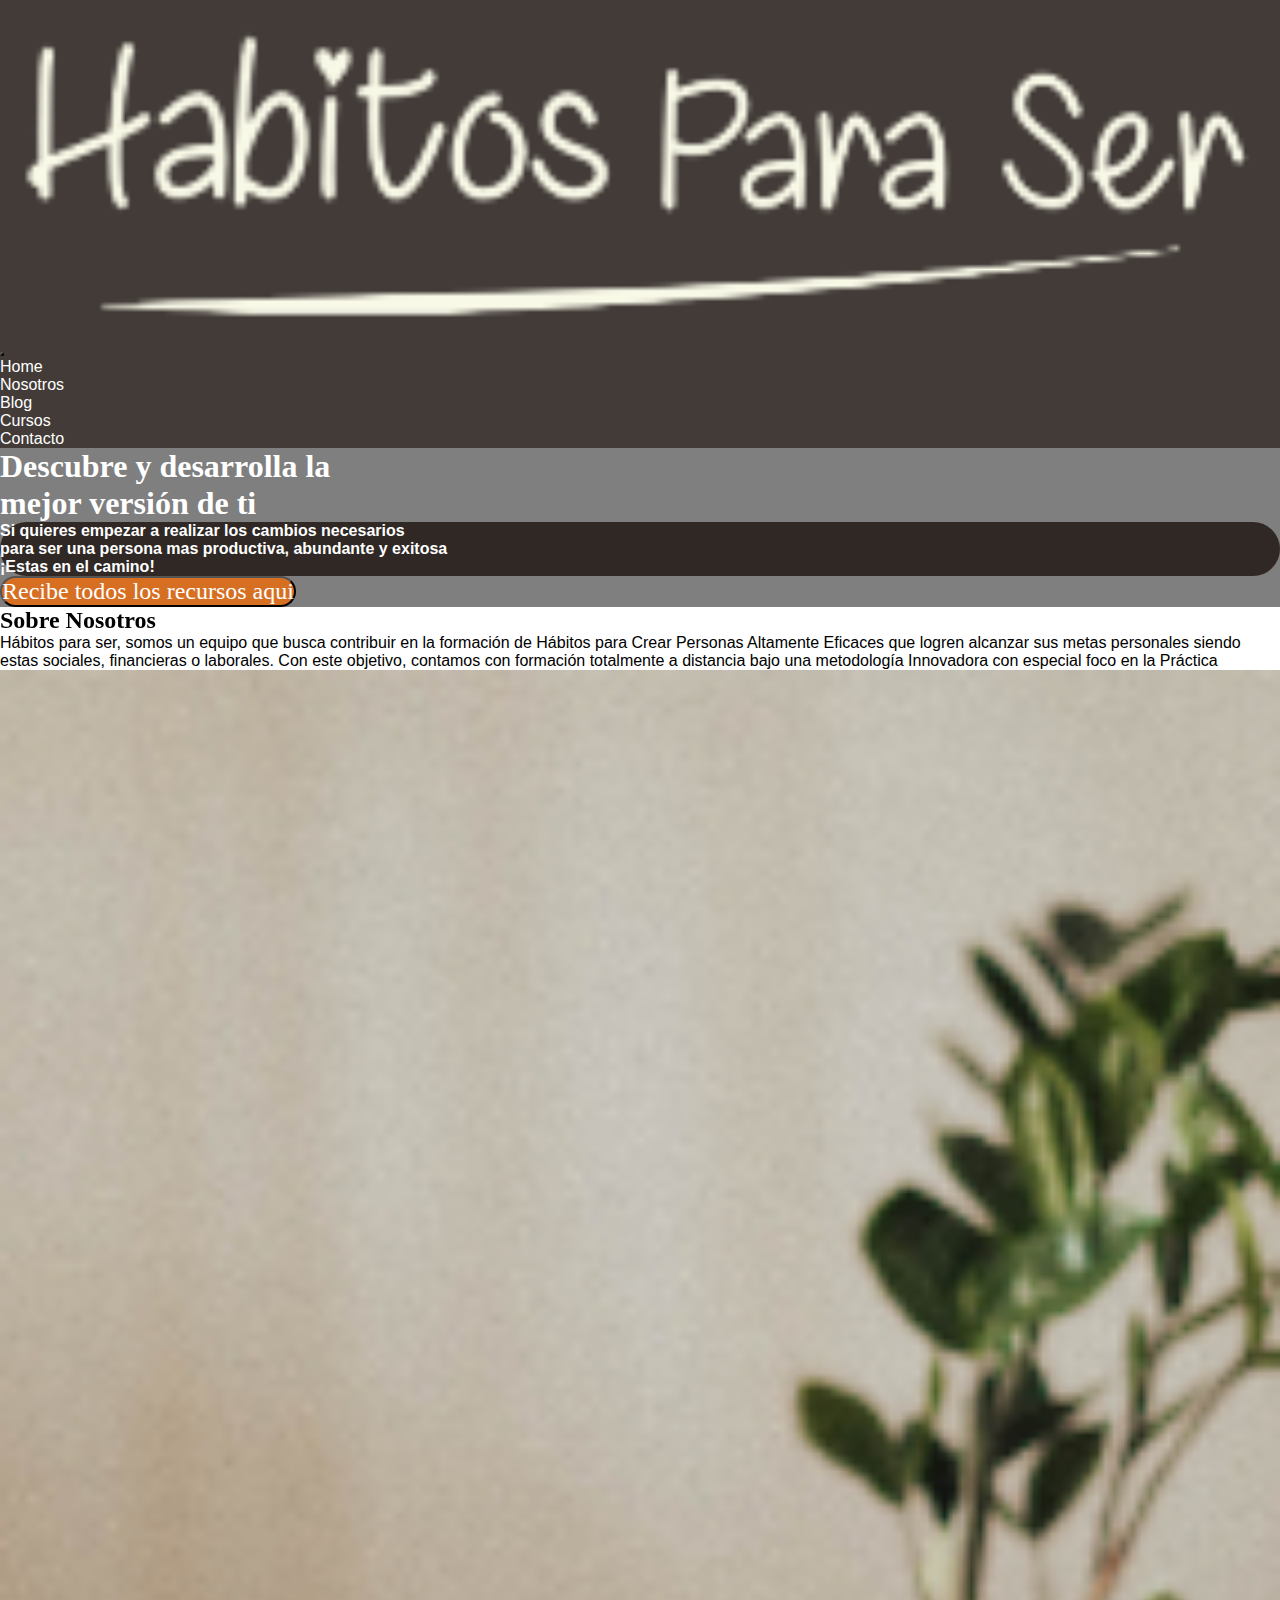
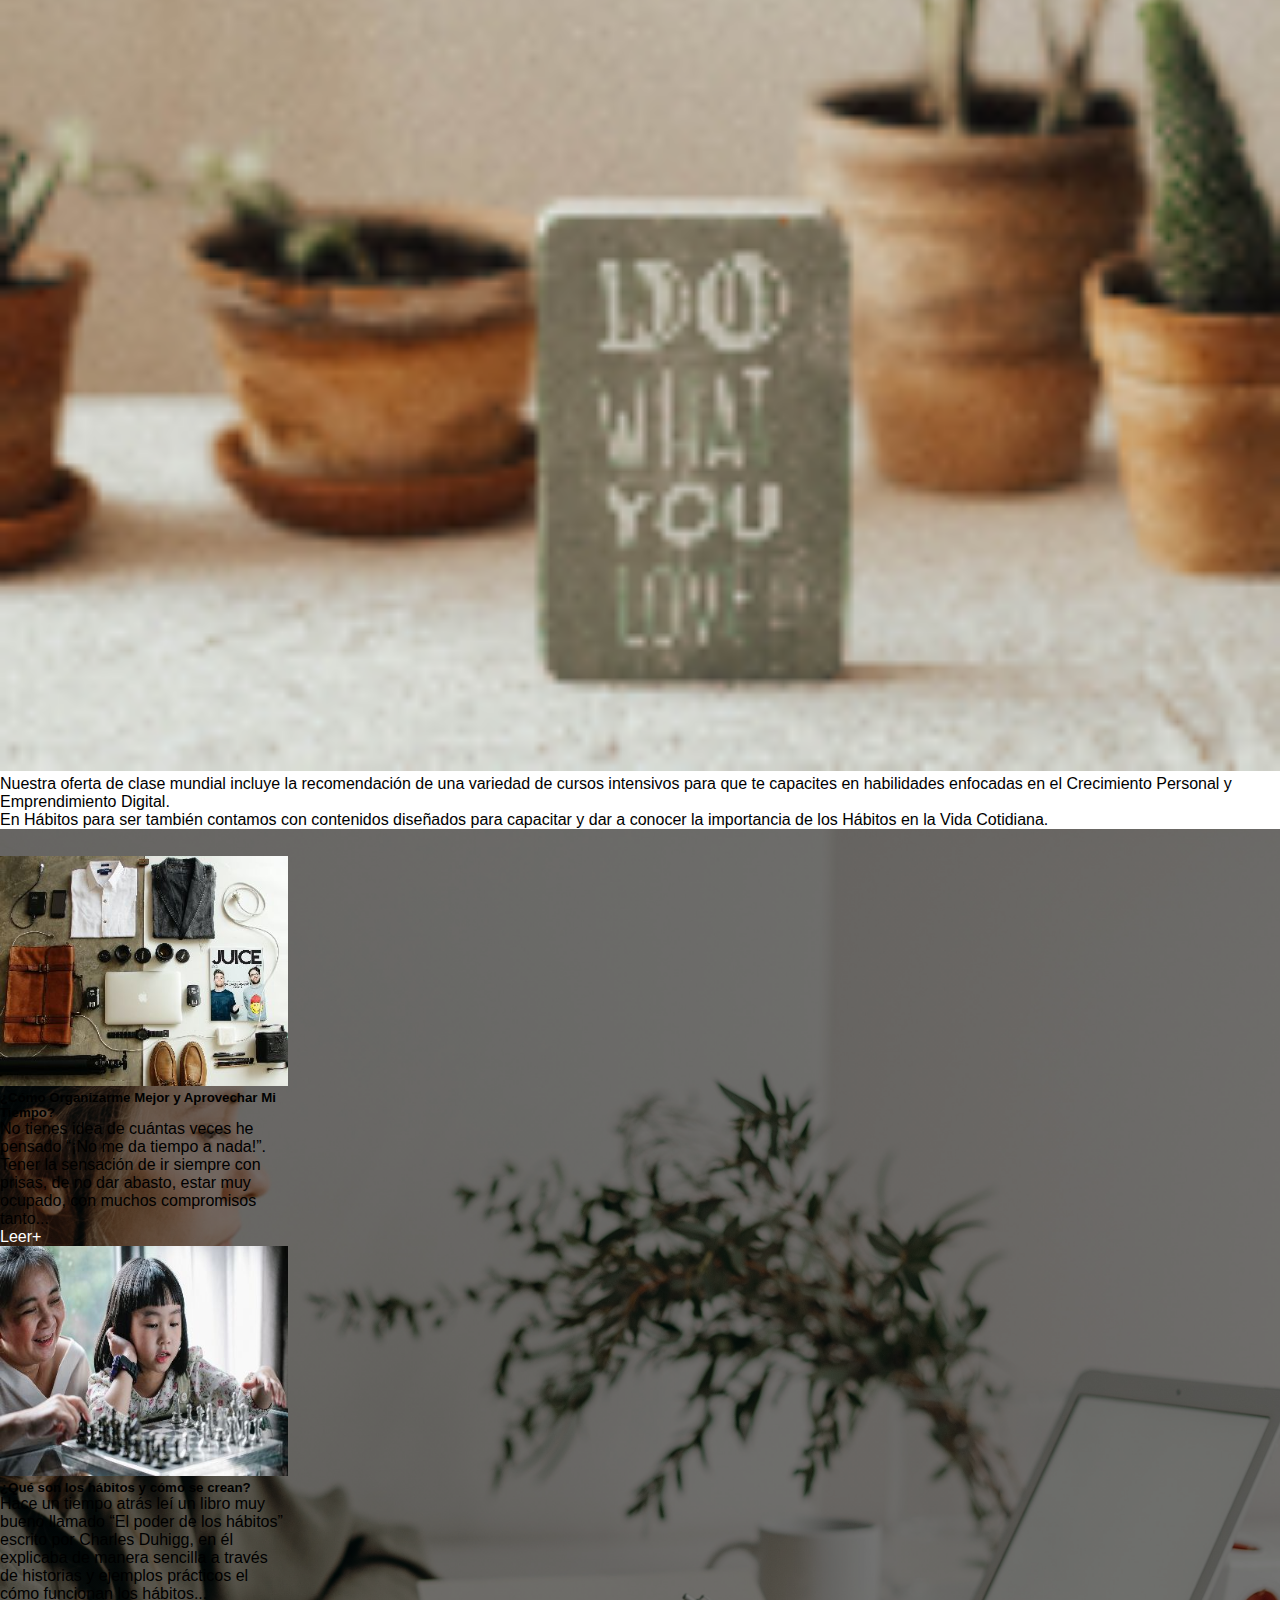
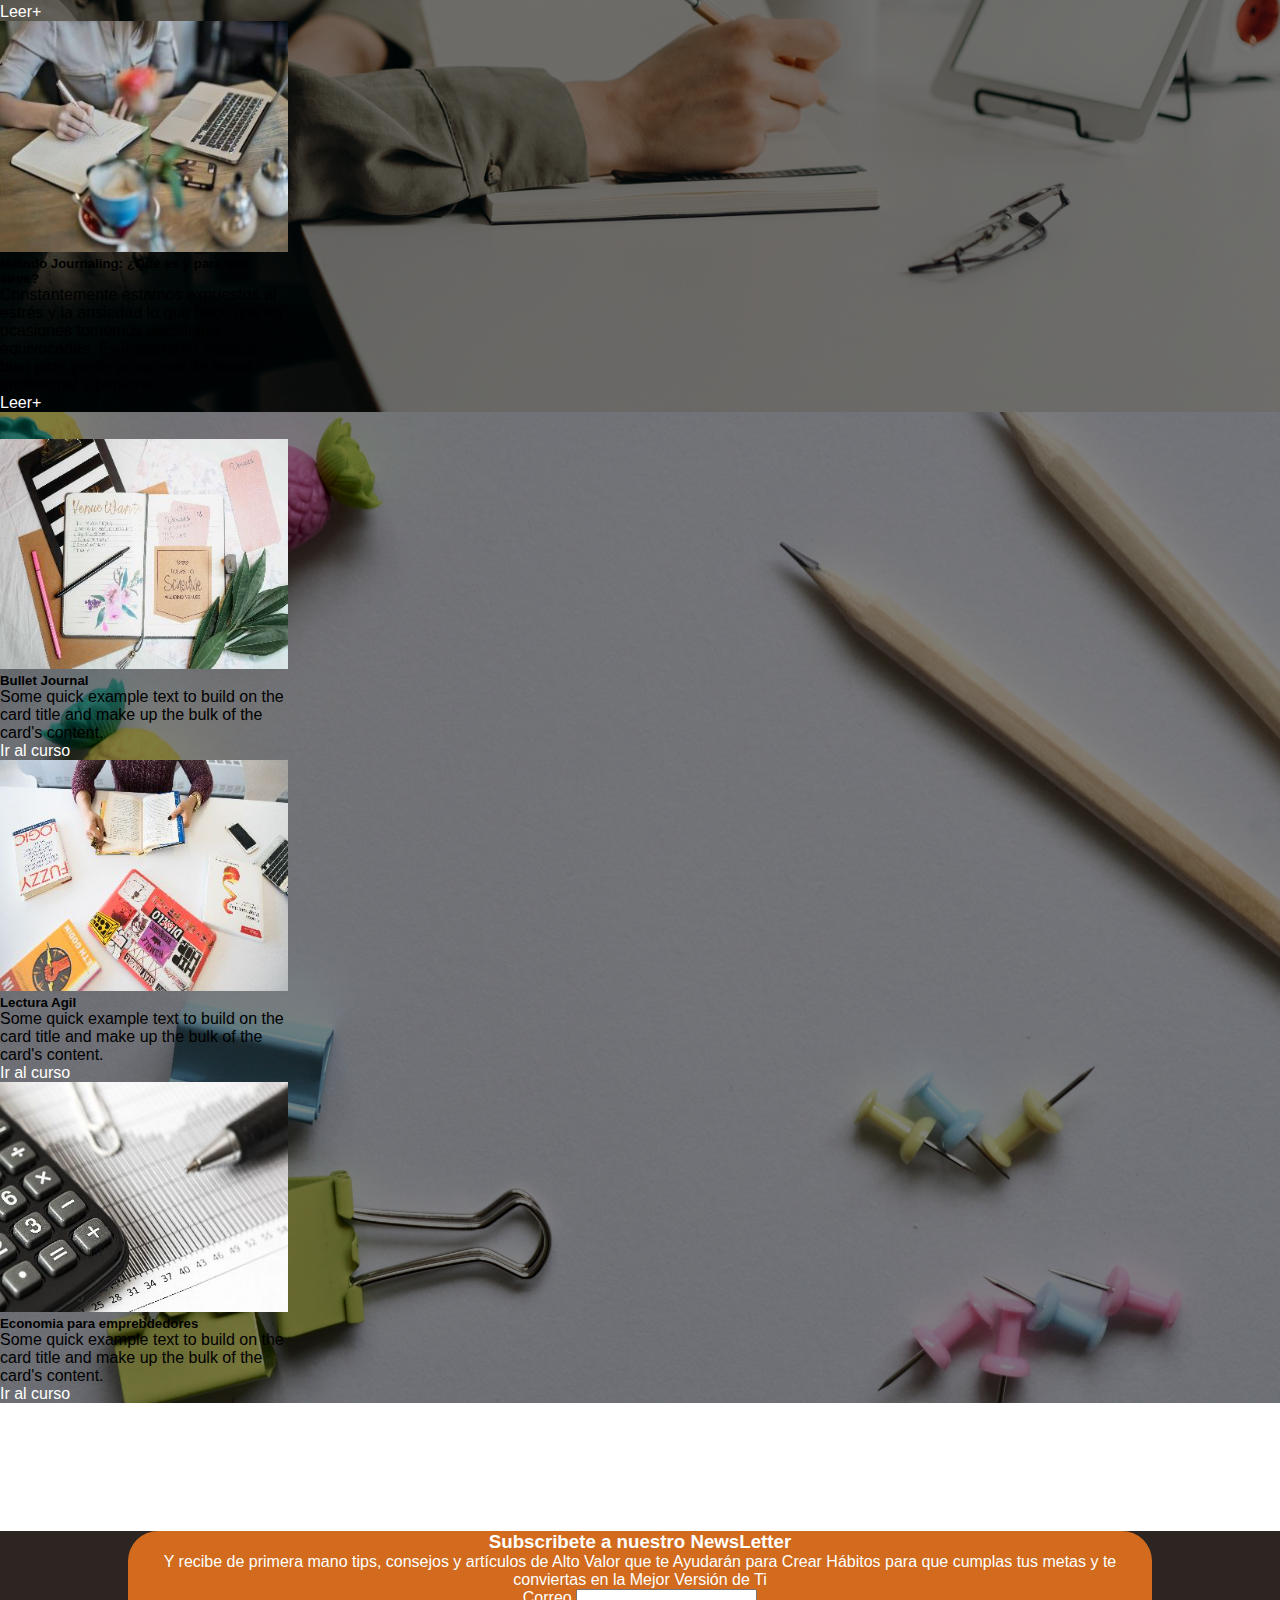
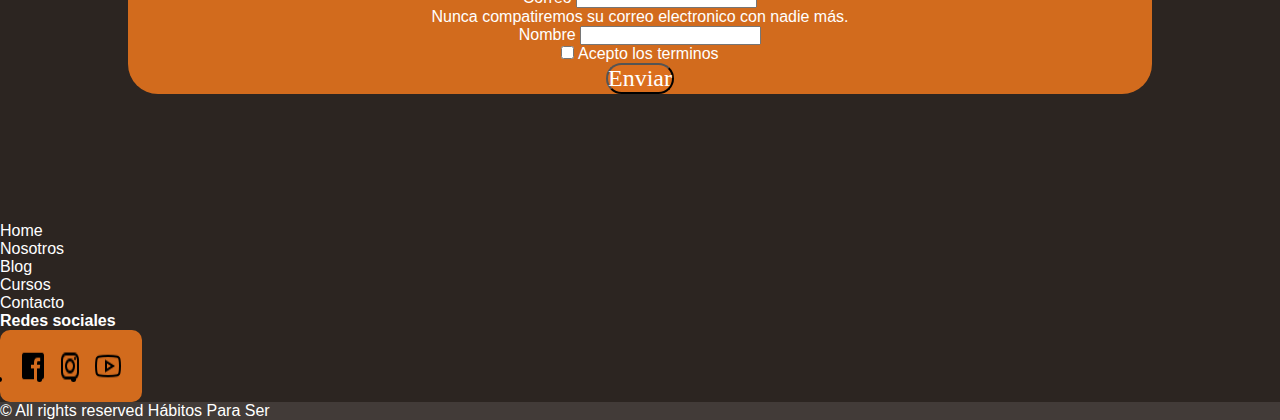
==== commit 396ce4fc: "se agrego fondo a las pag de blog y cursos, se compilo con sass" ====
--- a/Index.html
+++ b/Index.html
@@ -8,7 +8,7 @@
      <!-- CSS only -->
      <link href="https://cdn.jsdelivr.net/npm/bootstrap@5.2.0-beta1/dist/css/bootstrap.min.css" rel="stylesheet" integrity="sha384-0evHe/X+R7YkIZDRvuzKMRqM+OrBnVFBL6DOitfPri4tjfHxaWutUpFmBp4vmVor" crossorigin="anonymous">
      <link href="https://unpkg.com/aos@2.3.1/dist/aos.css" rel="stylesheet">
-    <link rel="stylesheet" href="./Estilos CSS/bootstrap.css">
+    <link rel="stylesheet" href="./sass/bootstrap.css">
 </head>
 <body class="container-fluid">
     <!--Fila del logo + nav-->
@@ -72,14 +72,14 @@
                 <section id="Nosotros" class="container my-5">
                     <h2 data-aos="fade-up"
                     data-aos-duration="3000" class="col-12 justify-content-start py-5">Sobre Nosotros</h2>
-
                     <div class="row justify-content-center">
-
                         <div class="col-md-4 col-12 col-md-4 col-sm-12 col-lg-4 texto-justify">
                             <p>Hábitos para ser, somos un equipo que busca contribuir en la formación de Hábitos para Crear Personas Altamente Eficaces que logren alcanzar sus metas personales siendo estas sociales, financieras o laborales. Con este objetivo, contamos con formación totalmente a distancia bajo una metodología Innovadora con especial foco en la Práctica</p>
                         </div>
-                        <div class="imag-fluid col-12 col-md-4 col-sm-12 col-lg-4 justify-content-center"><img src="./Banco de Imagenes/Nosotros computador.jpg" alt=""></div>
-                        <div class="col-12 col-md-4 col-sm-12 col-lg-4texto-justify">
+                        <div class="col-12 col-md-4 col-sm-12 col-lg-4 align-items-center justify-content-center my-2">
+                            <div class="img-fluid"><img src="./Banco de Imagenes/Nosotros computador.jpg" alt=""></div>
+                        </div>
+                        <div class="col-12 col-md-4 col-sm-12 col-lg-4 texto-justify">
                             <p class="texto-justify">Nuestra oferta de clase mundial incluye la recomendación de una variedad de cursos intensivos para que te capacites en habilidades enfocadas en el Crecimiento Personal y Emprendimiento Digital.</p>
                             <p class="texto-justify">En Hábitos para ser también contamos con contenidos diseñados para capacitar y dar a conocer la importancia de los Hábitos en la Vida Cotidiana.</p>
                         </div>
@@ -183,25 +183,26 @@
                         </div>    
                     </div>-->
                 <section id="Contacto" class="container">
-                    <div class="row justify-content-around pt-5">
-                    <form action="" method="get" class="col-12 col-sm-4 ">
-                        <h3 class="mb-3">Subscribete a nuestro NewsLetter</h3>
-                        <p class="mb-3">Y recibe de primera mano tips, consejos y artículos de Alto Valor que te Ayudarán para Crear Hábitos para que cumplas tus metas y te conviertas en la Mejor Versión de Ti</p>
-                        <div class="mb-3 ">
-                          <label for="exampleInputEmail1" class="form-label">Correo</label>
-                          <input type="email" class="form-control" id="exampleInputEmail1" aria-describedby="emailHelp">
-                          <div id="emailHelp" class="form-text">Nunca compatiremos su correo electronico con nadie más.</div>
-                        </div>
-                        <div class="mb-3">
-                          <label for="exampleInputText1" class="form-label">Nombre</label>
-                          <input type="text" class="form-control" id="exampleInputText1">
-                        </div>
-                        <div class="mb-3 form-check">
-                          <input type="checkbox" class="form-check-input" id="exampleCheck1">
-                          <label class="form-check-label" for="exampleCheck1">Acepto los terminos</label>
-                        </div>
-                        <button type="submit" class="btn btn-primary">Enviar</button>
-                    </form>
+                    <div class="row justify-content-around pt-5 ">
+                        <form action="" method="get" class="col-12 col-sm-4 ">
+                            <h3 class="mb-3">Subscribete a nuestro NewsLetter</h3>
+                            <p class="mb-3">Y recibe de primera mano tips, consejos y artículos de Alto Valor que te Ayudarán para Crear Hábitos para que cumplas tus metas y te conviertas en la Mejor Versión de Ti</p>
+                            <div class="mb-3 ">
+                            <label for="exampleInputEmail1" class="form-label">Correo</label>
+                            <input type="email" class="form-control" id="exampleInputEmail1" aria-describedby="emailHelp">
+                            <div id="emailHelp" class="form-text">Nunca compatiremos su correo electronico con nadie más.</div>
+                            </div>
+                            <div class="mb-3">
+                            <label for="exampleInputText1" class="form-label">Nombre</label>
+                            <input type="text" class="form-control" id="exampleInputText1">
+                            </div>
+                            <div class="mb-3 form-check">
+                            <input type="checkbox" class="form-check-input" id="exampleCheck1">
+                            <label class="form-check-label" for="exampleCheck1">Acepto los terminos</label>
+                            </div>
+                            <button type="submit" class="btn btn-primary my-3">Enviar</button>
+                        </form>
+                    
                     <div class="col-6 col-md-4">
                         <ul>
                             <li><a href="Index.html">Home</a></li>                        
@@ -216,7 +217,7 @@
                         <div class="miniLogos">
                             <ul class="flex">
                                 <li><a href=""><img class="facebook" src="./RRSS/icons8-facebook-30.png" alt=""></a></li>                        
-                                <li><a href=""><img class="instagram" src="./RRSS/icons8-instagram-24.png" alt=""></a></li>  
+                                <li><a href=""><img class="instagram" src="./RRSS/icons8-instagram-24.png" width="35px" alt=""></a></li>  
                                 <li><a href=""><img class="youtube" src="./RRSS/icons8-youtube-play-32.png" alt=""></a></li>
                             </ul>
                         </div>
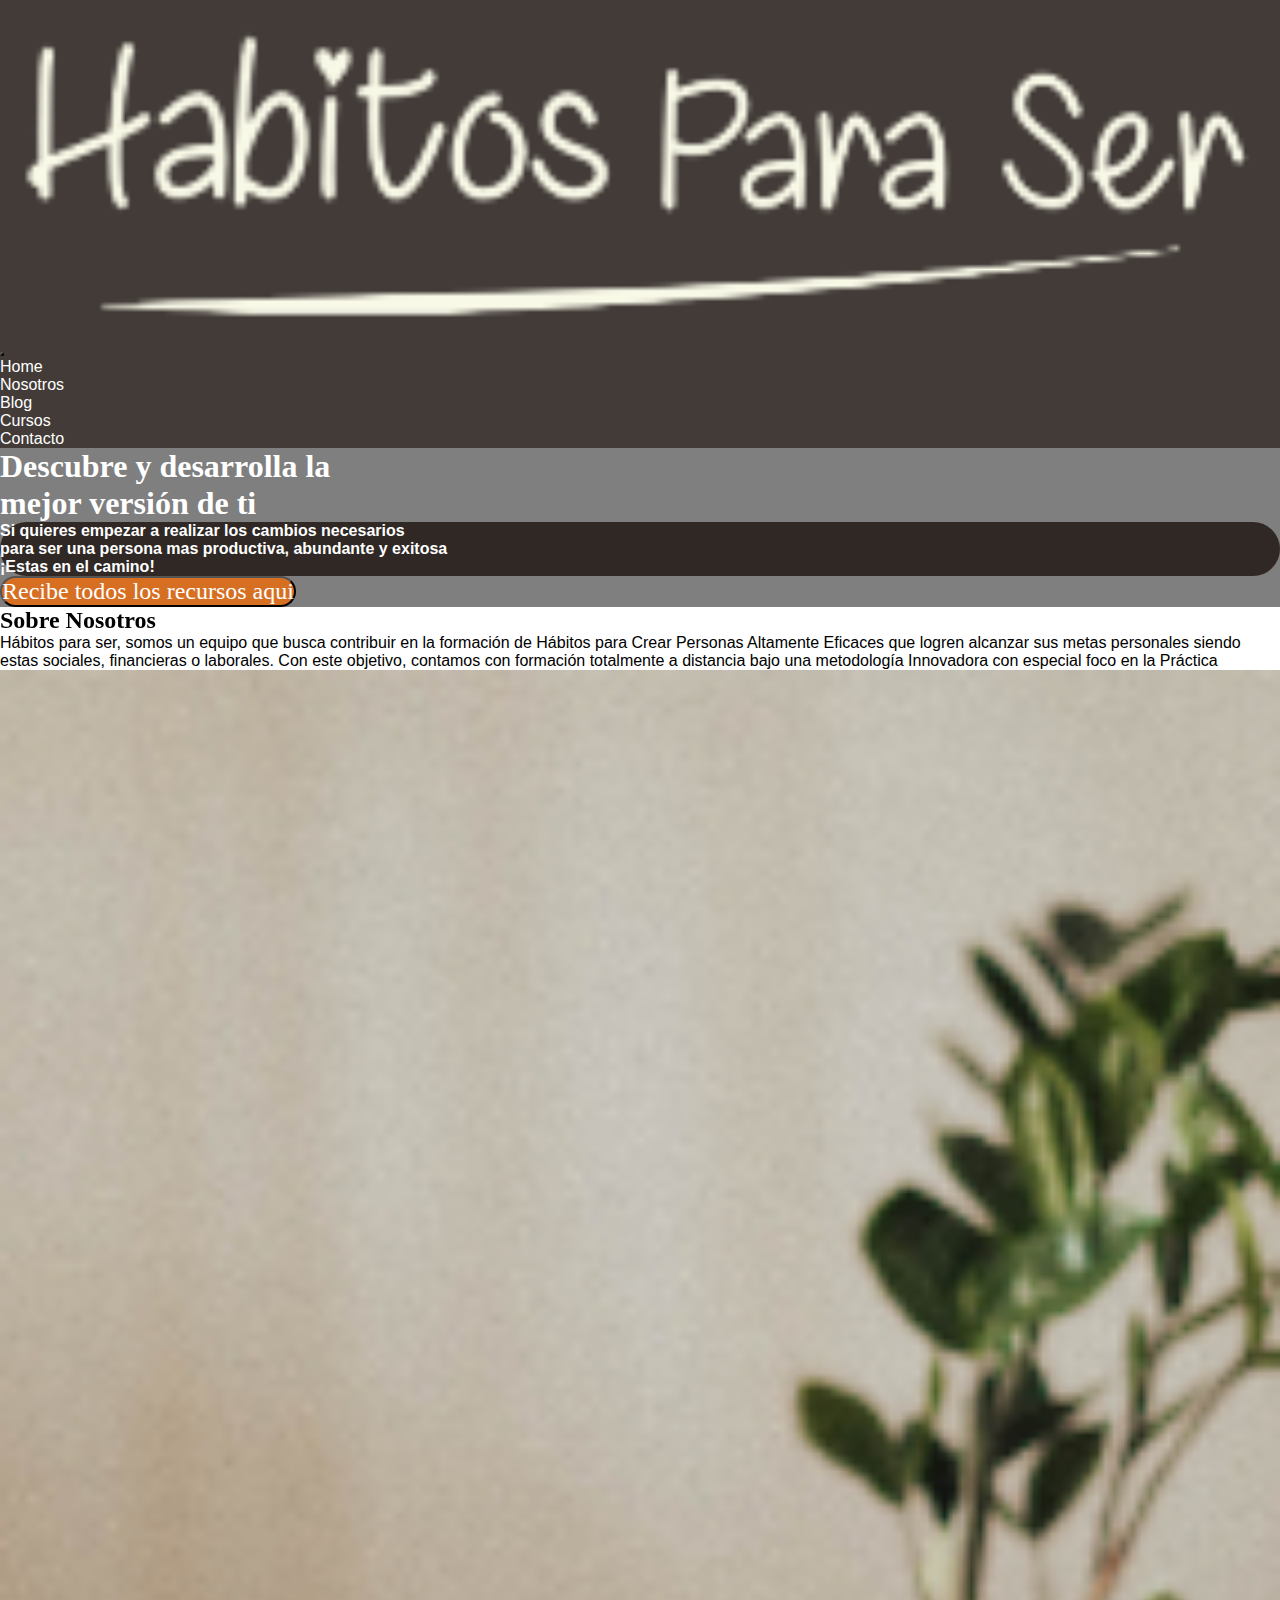
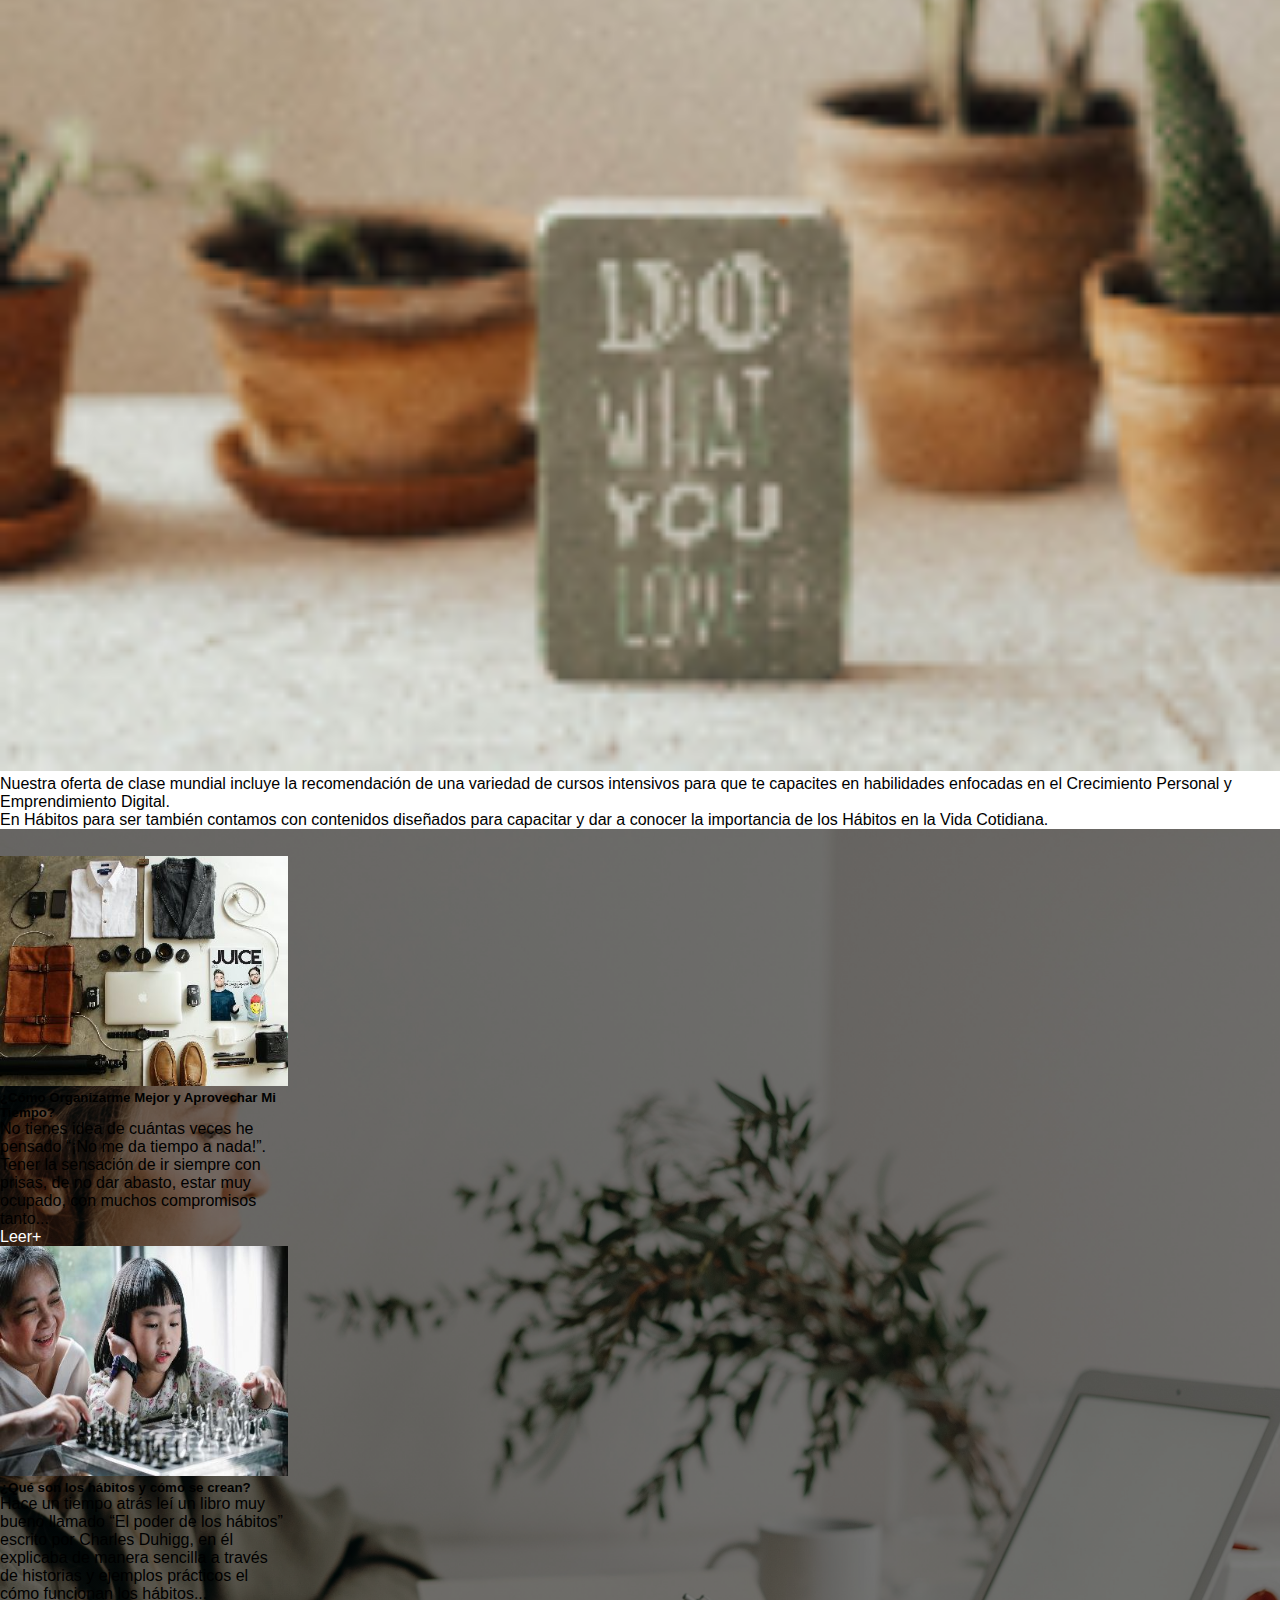
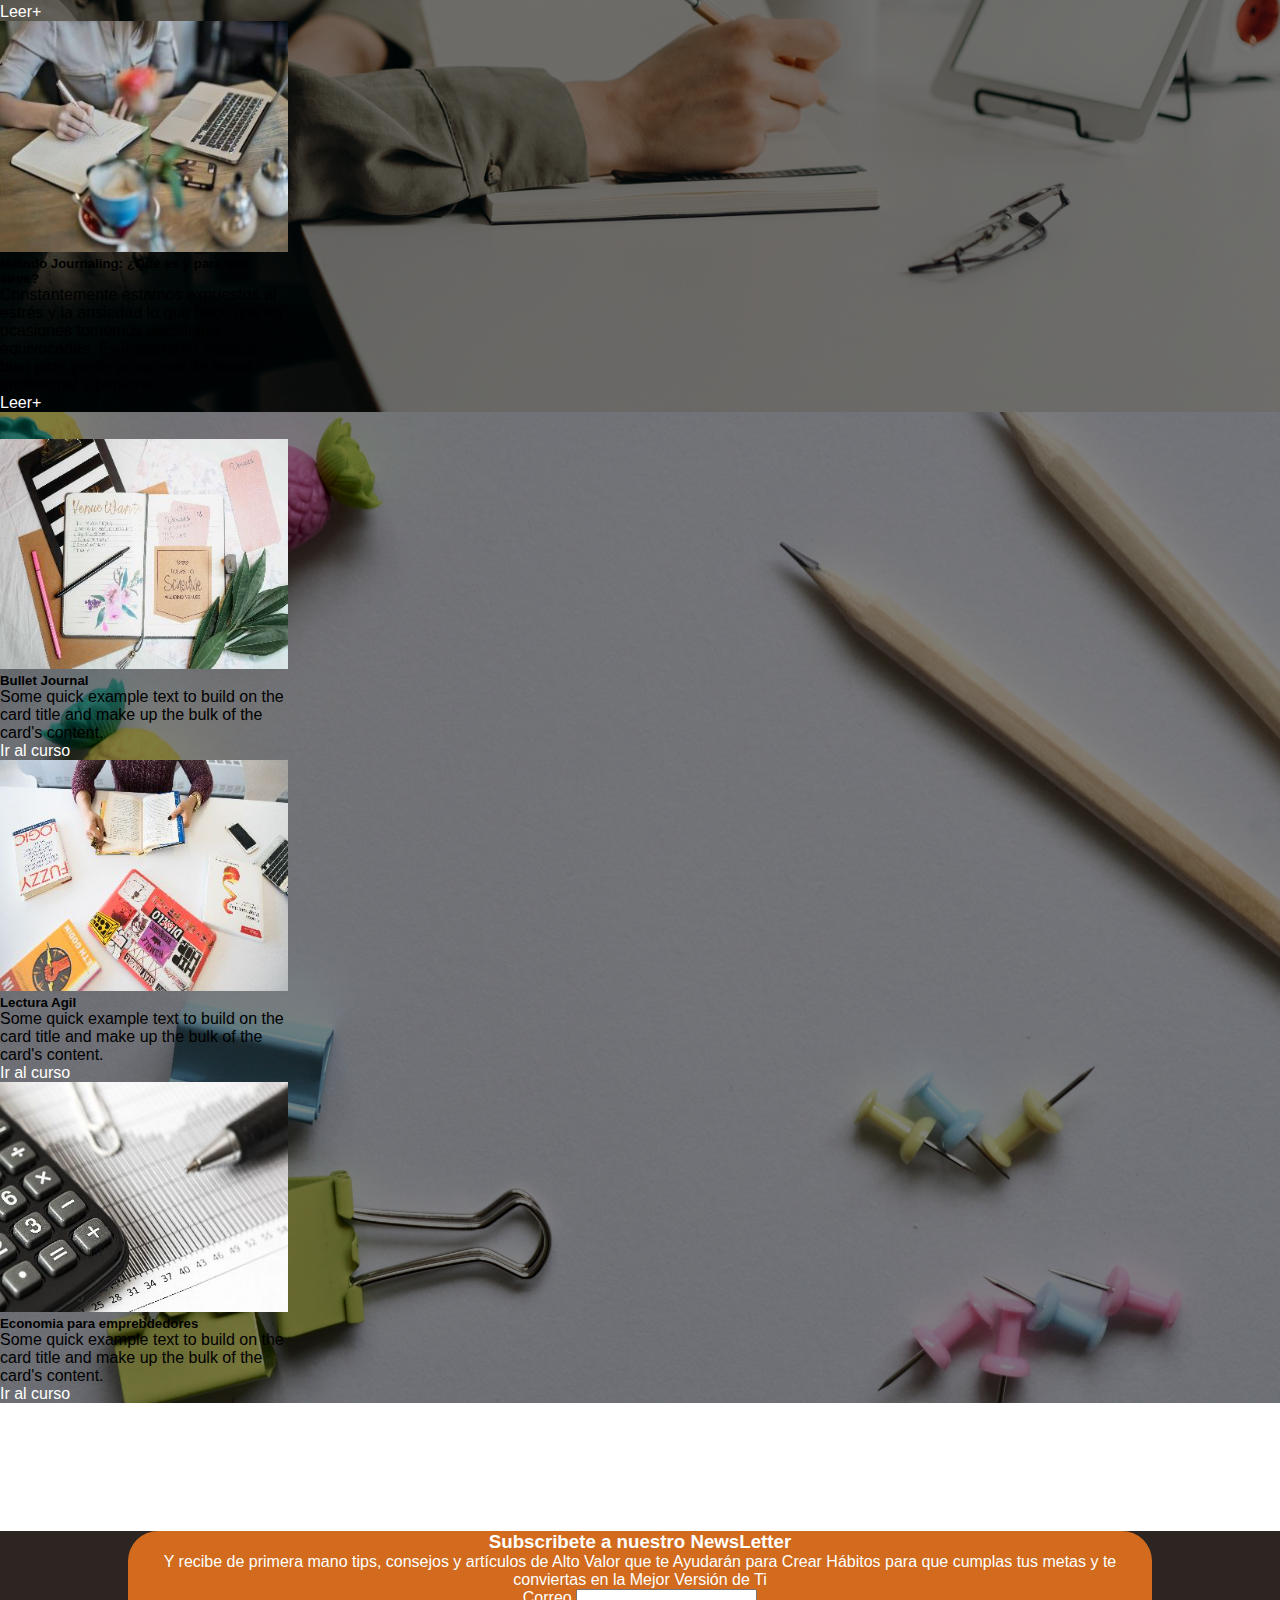
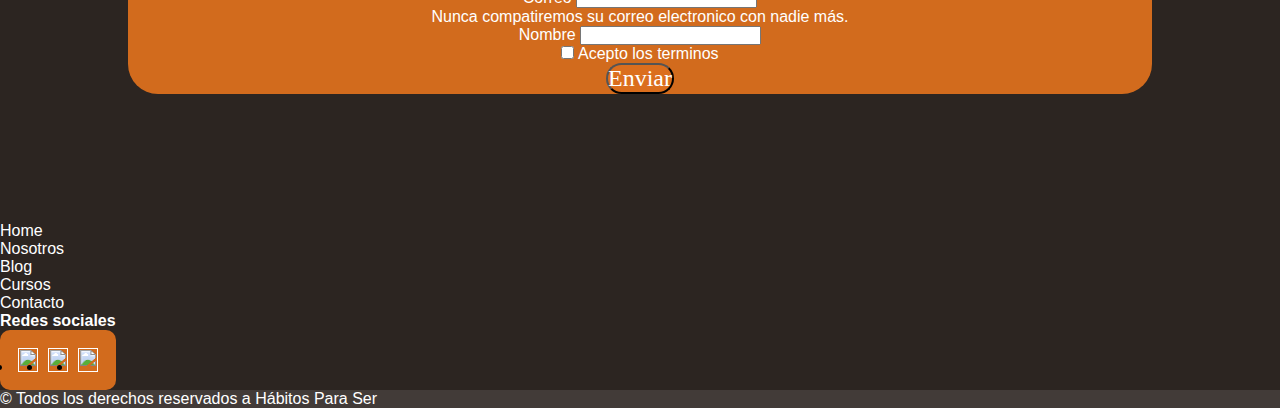
==== commit 30c73ca4: "se le quito la mayuscula al nombre de las paguinas" ====
--- a/Index.html
+++ b/Index.html
@@ -29,7 +29,7 @@
     <header class="header">
         <nav class="navbar navbar-expand-lg  ">
             <div class="container">
-                <a class="navbar-brand" href="Index.html"><img src="./Banco de Imagenes/Habitos-para-se-LOGO-Tipografia-clara_02 (1).png"  alt="logo de la compañia" class="logo-imag"></a>
+                <a class="navbar-brand" href="Index.html"><img src="./bancoDeImagenes/Habitos-para-se-LOGO-Tipografia-clara_02 (1).png"  alt="logo de la compañia" class="logo-imag"></a>
                 <button class="navbar-toggler" type="button" data-bs-toggle="collapse" data-bs-target="#navbarNavDropdown" aria-controls="navbarNavDropdown" aria-expanded="false" aria-label="Toggle navigation">
                     <span class="navbar-toggler-icon"></span>
                 </button>
@@ -39,16 +39,16 @@
                             <a class="nav-link active" aria-current="page" href="Index.html">Home</a>
                         </li>
                         <li class="nav-item">
-                            <a class="nav-link" href="./Paguinas/Nosotros.html">Nosotros</a>
-                        </li>
-                        <li class="nav-item">
-                            <a class="nav-link" href="./Paguinas/Blog.html">Blog</a>
-                        </li>
-                        <li class="nav-item">
-                            <a class="nav-link" href="./Paguinas/Cursos.html">Cursos</a>
-                        </li>
-                        <li class="nav-item">
-                            <a class="nav-link" href="./Paguinas/Contacto.html">Contacto</a>
+                            <a class="nav-link" href="./paguinas/Nosotros.html">Nosotros</a>
+                        </li>
+                        <li class="nav-item">
+                            <a class="nav-link" href="./paguinas/Blog.html">Blog</a>
+                        </li>
+                        <li class="nav-item">
+                            <a class="nav-link" href="./paguinas/Cursos.html">Cursos</a>
+                        </li>
+                        <li class="nav-item">
+                            <a class="nav-link" href="./paguinas/Contacto.html">Contacto</a>
                         </li>
                     </ul>
                 </div>
@@ -63,7 +63,7 @@
                         <h1 class="col-12 text-center ">Descubre y desarrolla la<br>mejor versión de ti</h1>
                         <h4 class="col-12 text-center">Si quieres empezar a realizar los cambios necesarios <br> para ser una persona mas productiva, abundante y exitosa <br> ¡Estas en el camino!</h4>
                         <div id="containerButton" class="text-center ">
-                            <form action="./Paguinas/Contacto.html" class="my-5">
+                            <form action="./paguinas/Contacto.html" class="my-5">
                                 <button class="col-6">Recibe todos los recursos aqui</button>
                             </form>
                         </div>
@@ -77,7 +77,7 @@
                             <p>Hábitos para ser, somos un equipo que busca contribuir en la formación de Hábitos para Crear Personas Altamente Eficaces que logren alcanzar sus metas personales siendo estas sociales, financieras o laborales. Con este objetivo, contamos con formación totalmente a distancia bajo una metodología Innovadora con especial foco en la Práctica</p>
                         </div>
                         <div class="col-12 col-md-4 col-sm-12 col-lg-4 align-items-center justify-content-center my-2">
-                            <div class="img-fluid"><img src="./Banco de Imagenes/Nosotros computador.jpg" alt=""></div>
+                            <div class="img-fluid"><img src="./bancoDeImagenes/Nosotros computador.jpg" alt=""></div>
                         </div>
                         <div class="col-12 col-md-4 col-sm-12 col-lg-4 texto-justify">
                             <p class="texto-justify">Nuestra oferta de clase mundial incluye la recomendación de una variedad de cursos intensivos para que te capacites en habilidades enfocadas en el Crecimiento Personal y Emprendimiento Digital.</p>
@@ -89,7 +89,7 @@
                     <h2 data-aos="fade-up" data-aos-duration="3000">Blog</h2>
                     <div class="row justify-content-around mt-5">
                       <div class="card col-4 mb-3" style="width: 18rem;">
-                        <img src="./Banco de Imagenes/pexels-ovan-57750 .jpg" class="card-img-top" alt="...">
+                        <img src="./bancoDeImagenes/pexels-ovan-57750 .jpg" class="card-img-top" alt="...">
                         <div class="card-body">
                           <h5 class="card-title">¿Cómo Organizarme Mejor y Aprovechar Mi Tiempo?</h5>
                           <p class="card-text">No tienes idea de cuántas veces he pensado “¡No me da tiempo a nada!”. <br>Tener la sensación de ir siempre con prisas, de no dar abasto, estar muy ocupado, con muchos compromisos tanto...</p>
@@ -97,7 +97,7 @@
                         </div>
                       </div>
                       <div class="card col-4 mb-3" style="width: 18rem;">
-                        <img src="./Banco de Imagenes/ENTRADA01-6921023.jpg" class="card-img-top" alt="...">
+                        <img src="./bancoDeImagenes/ENTRADA01-6921023.jpg" class="card-img-top" alt="...">
                         <div class="card-body">
                           <h5 class="card-title">¿Qué son los hábitos y cómo se crean?</h5>
                           <p class="card-text">Hace un tiempo atrás leí un libro muy bueno llamado “El poder de los hábitos” escrito por Charles Duhigg, en él explicaba de manera sencilla a través de historias y ejemplos prácticos el cómo funcionan los hábitos...</p>
@@ -105,7 +105,7 @@
                         </div>
                       </div>
                       <div class="card col-4 mb-3" style="width: 18rem;">
-                        <img src="./Banco de Imagenes/Habito-de-escribir-productividad-y-orgnizacion-768x514-7957481.jpg" class="card-img-top" alt="...">
+                        <img src="./bancoDeImagenes/Habito-de-escribir-productividad-y-orgnizacion-768x514-7957481.jpg" class="card-img-top" alt="...">
                         <div class="card-body">
                           <h5 class="card-title">Método Journaling: ¿Qué es y para qué sirve?</h5>
                           <p class="card-text">Constantemente estamos expuestos al estrés y la ansiedad lo que hace que en ocasiones tomemos decisiones equivocadas. Es importante sentirse bien para poder progresar de forma profesional y personal...</p>
@@ -139,7 +139,7 @@
                     <h2 data-aos="fade-up" data-aos-duration="3000">Cursos</h2>
                     <div class="row justify-content-around mt-5">
                     <div class="card col-4 mb-3" style="width: 18rem;">
-                        <img src="./Banco de Imagenes/pexels-natasha-fernandez-811572.jpg" class="card-img-top" alt="...">
+                        <img src="./bancoDeImagenes/pexels-natasha-fernandez-811572.jpg" class="card-img-top" alt="...">
                         <div class="card-body ">
                           <h5 class="card-title">Bullet Journal</h5>
                           <p class="card-text">Some quick example text to build on the card title and make up the bulk of the card's content.</p>
@@ -147,7 +147,7 @@
                         </div>
                       </div>
                       <div class="card col-4 mb-3" style="width: 18rem;">
-                        <img src="./Banco de Imagenes/pexels-christina-morillo-1181595.jpg" class="card-img-top" alt="...">
+                        <img src="./bancoDeImagenes/pexels-christina-morillo-1181595.jpg" class="card-img-top" alt="...">
                         <div class="card-body">
                           <h5 class="card-title">Lectura Agil</h5>
                           <p class="card-text">Some quick example text to build on the card title and make up the bulk of the card's content.</p>
@@ -155,7 +155,7 @@
                         </div>
                       </div>
                       <div class="card col-4 mb-3" style="width: 18rem;">
-                        <img src="./Banco de Imagenes/pexels-pixabay-209224.jpg" class="card-img-top" alt="...">
+                        <img src="./bancoDeImagenes/pexels-pixabay-209224.jpg" class="card-img-top" alt="...">
                         <div class="card-body">
                           <h5 class="card-title">Economia para emprebdedores</h5>
                           <p class="card-text">Some quick example text to build on the card title and make up the bulk of the card's content.</p>
@@ -205,20 +205,20 @@
                     
                     <div class="col-6 col-md-4">
                         <ul>
-                            <li><a href="Index.html">Home</a></li>                        
-                            <li><a href="./Paguinas/Nosotros.html">Nosotros</a></li>
-                            <li><a href="./Paguinas/Blog.html">Blog</a></li>
-                            <li><a href="./Paguinas/Cursos.html">Cursos</a></li>
-                            <li><a href="./Paguinas/Contacto.html">Contacto</a></li>
+                            <li><a href="index.html">Home</a></li>                        
+                            <li><a href="./paguinas/nosotros.html">Nosotros</a></li>
+                            <li><a href="./paguinas/blog.html">Blog</a></li>
+                            <li><a href="./paguinas/cursos.html">Cursos</a></li>
+                            <li><a href="./paguinas/contacto.html">Contacto</a></li>
                         </ul>
                     </div>
                     <div class="col-6 col-md-4">
                         <h4>Redes sociales</h4>
                         <div class="miniLogos">
                             <ul class="flex">
-                                <li><a href=""><img class="facebook" src="./RRSS/icons8-facebook-30.png" alt=""></a></li>                        
-                                <li><a href=""><img class="instagram" src="./RRSS/icons8-instagram-24.png" width="35px" alt=""></a></li>  
-                                <li><a href=""><img class="youtube" src="./RRSS/icons8-youtube-play-32.png" alt=""></a></li>
+                                <li><a href=""><img class="facebook" src="./rrss/icons8-facebook-30.png" alt=""></a></li>                        
+                                <li><a href=""><img class="instagram" src="./rrss/icons8-instagram-24.png" width="35px" alt=""></a></li>  
+                                <li><a href=""><img class="youtube" src="./rrss/icons8-youtube-play-32.png" alt=""></a></li>
                             </ul>
                         </div>
                     </div>
@@ -257,7 +257,7 @@
     </main>
     <!--Fin contenido de la pag-->
     <footer class="footer py-5 col-12"> 
-        <div class="container col-12 text-center align-item-center">© All rights reserved Hábitos Para Ser
+        <div class="container col-12 text-center align-item-center">© Todos los derechos reservados a Hábitos Para Ser
         </div>    
     </footer>
     <script src="https://unpkg.com/aos@2.3.1/dist/aos.js"></script>
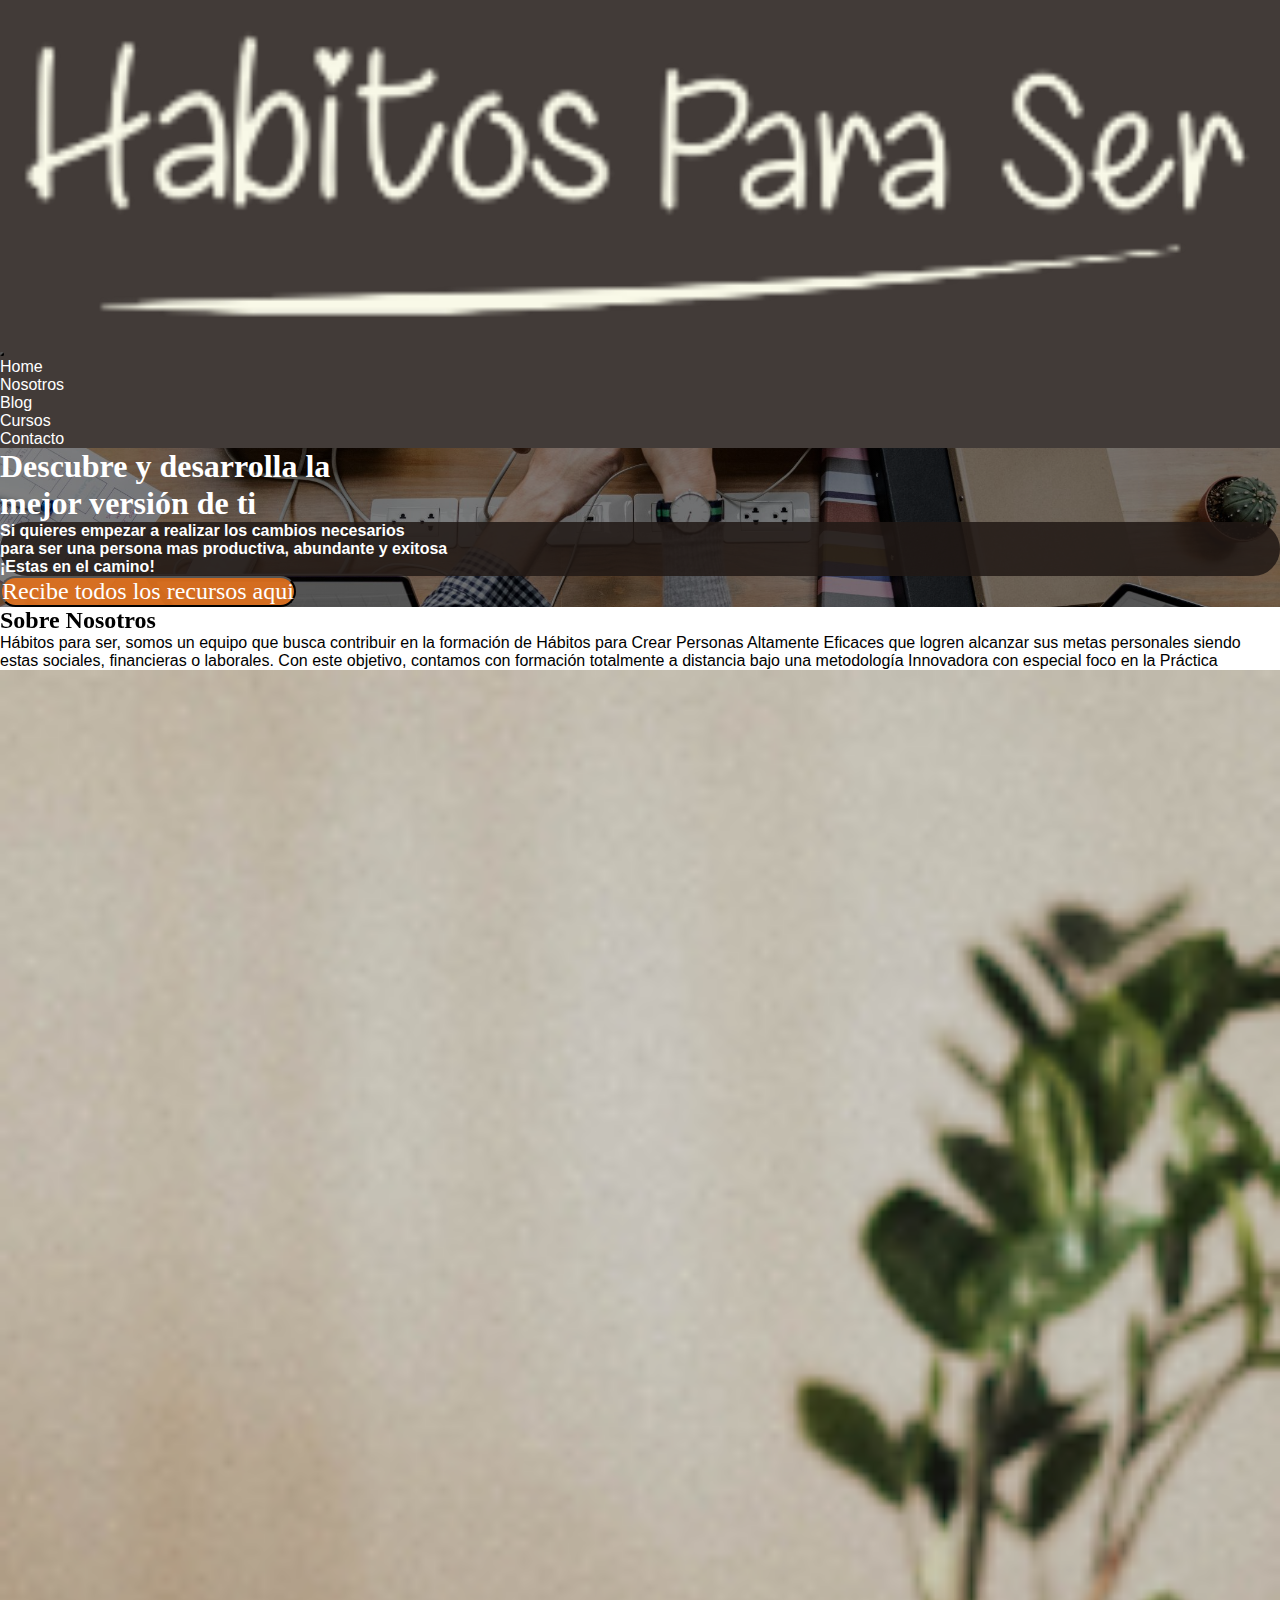
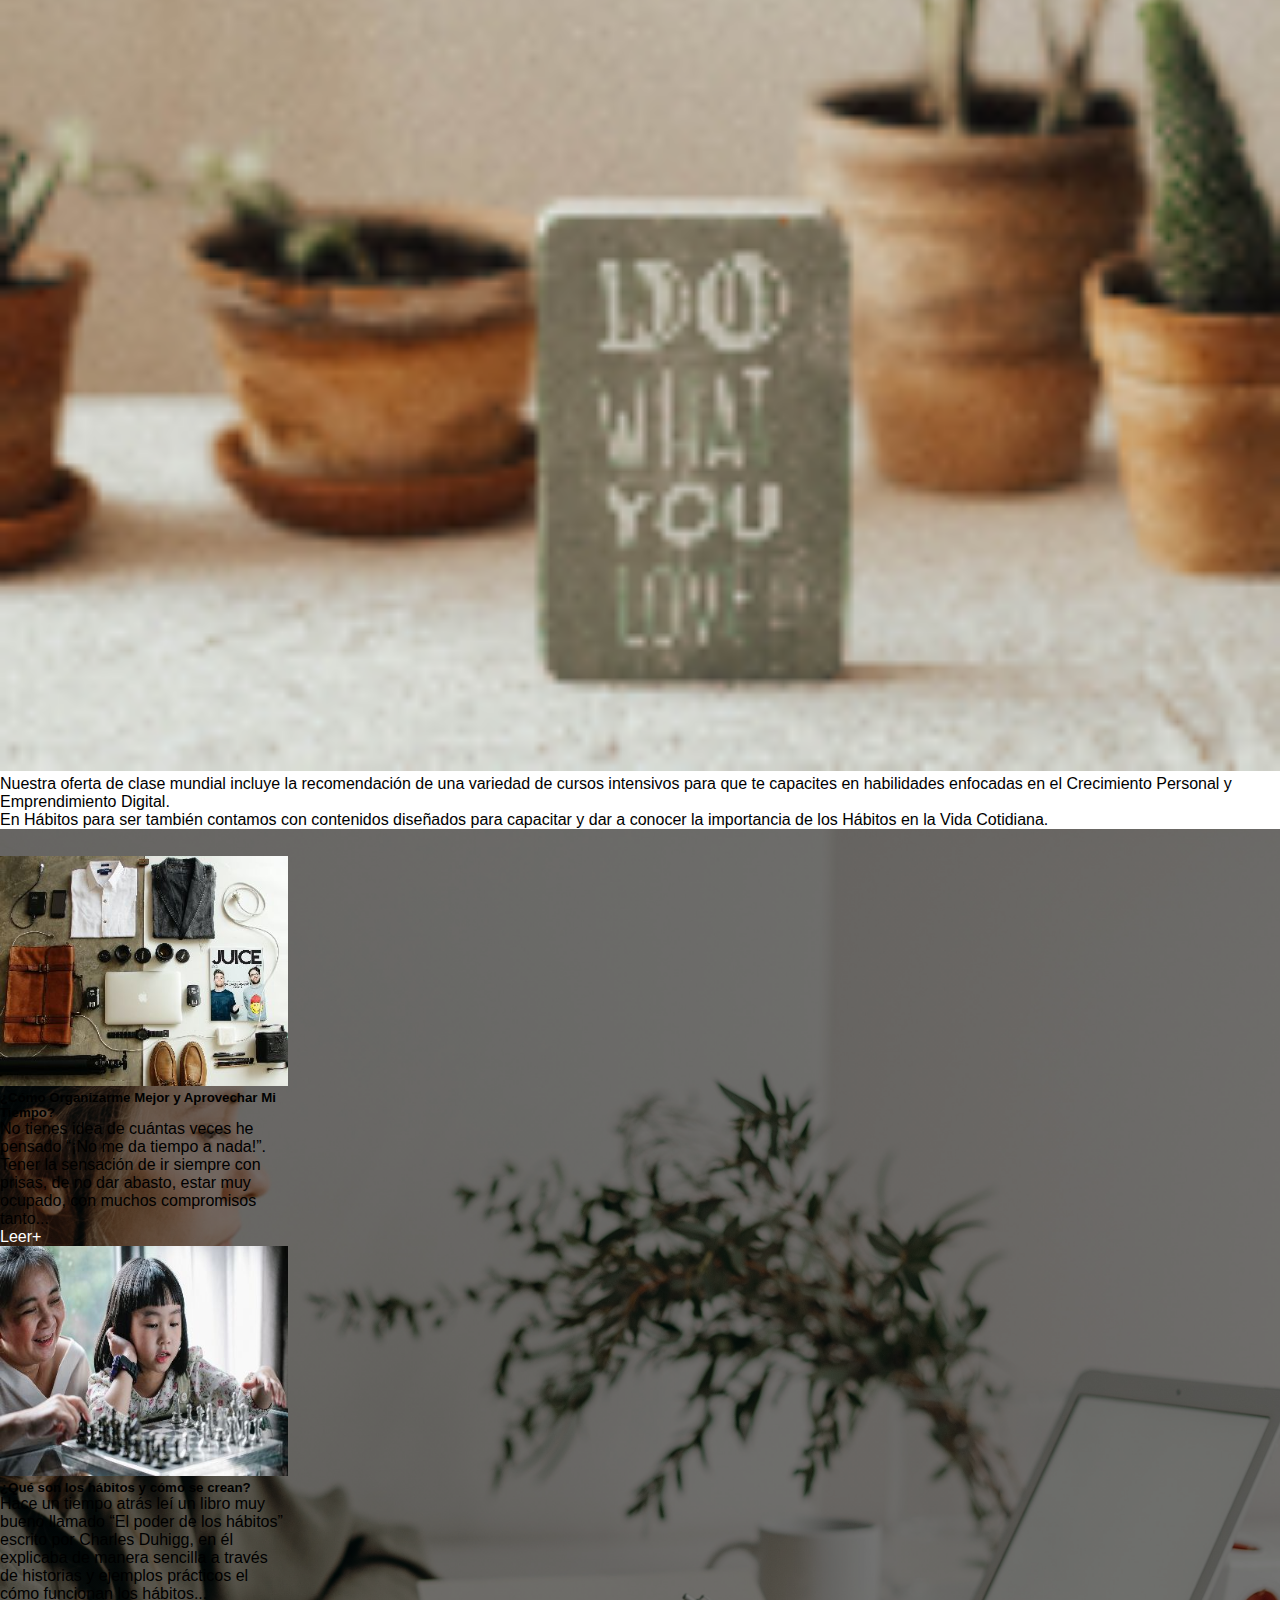
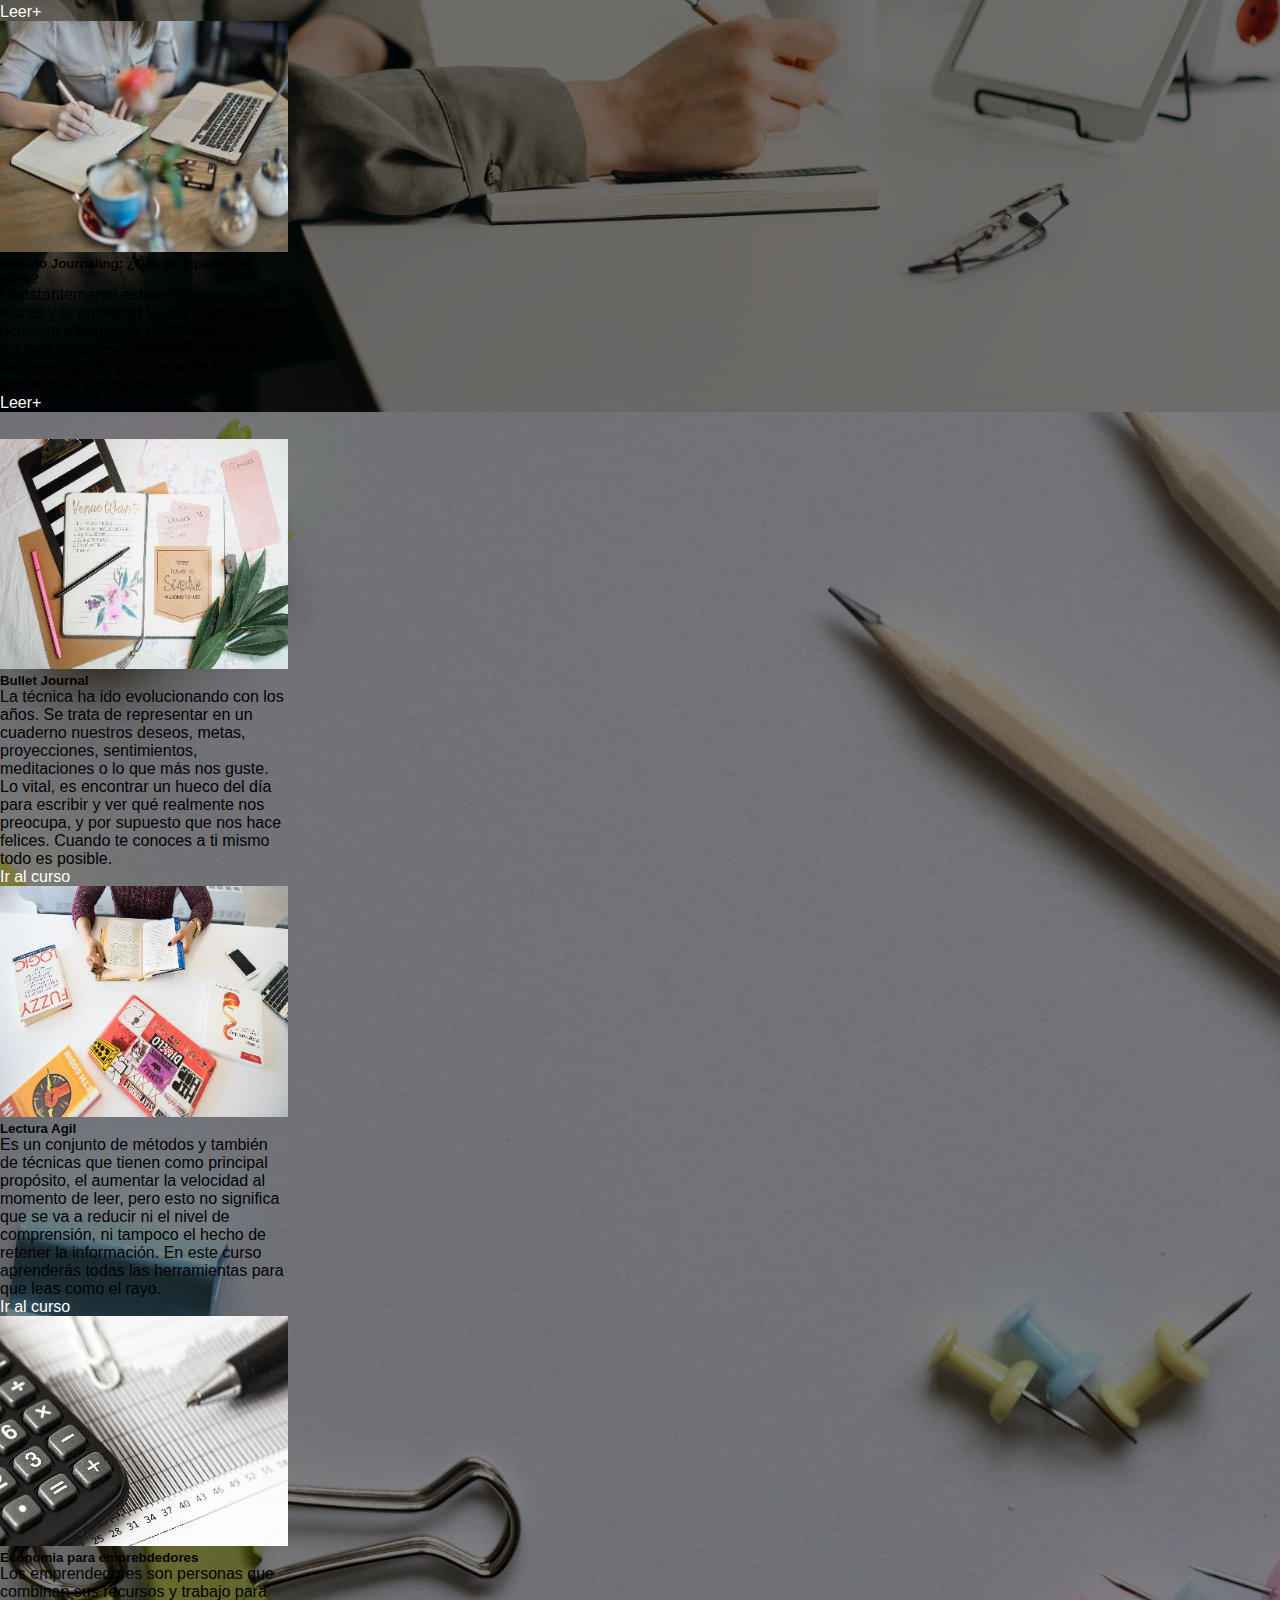
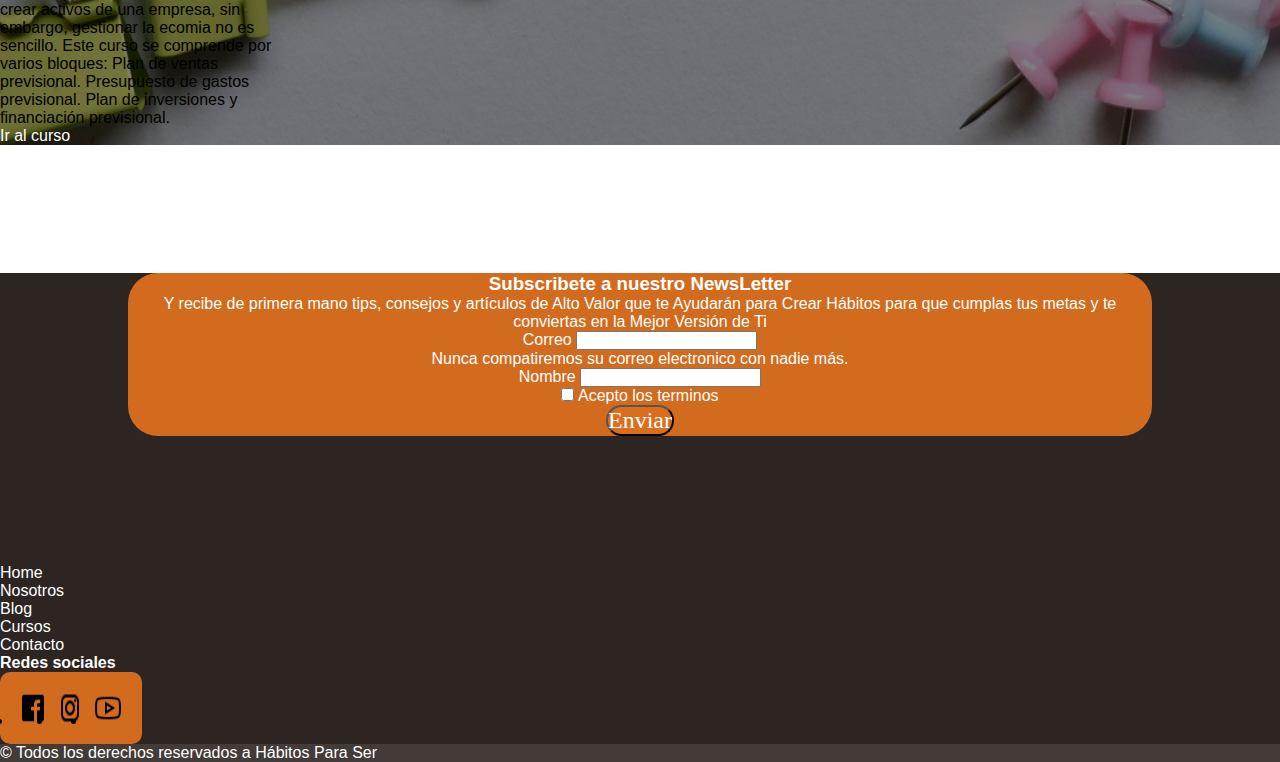
==== commit 8d6bd7f5: "se agrego funsiones sass y SEO" ====
--- a/Index.html
+++ b/Index.html
@@ -4,51 +4,41 @@
     <meta charset="UTF-8">
     <meta http-equiv="X-UA-Compatible" content="IE=edge">
     <meta name="viewport" content="width=device-width, initial-scale=1.0">
+    <meta name="keywords" content="habitos, habitos saludables, bullet journal, emprededores, lectura rapida, como gestionar mi Tiempo?">
+    <meta name="description" content="Aprende a organizarte mejor, controlar la ansiedad y a la tecnica bullet journal">
     <title>habitosparaser</title>
-     <!-- CSS only -->
-     <link href="https://cdn.jsdelivr.net/npm/bootstrap@5.2.0-beta1/dist/css/bootstrap.min.css" rel="stylesheet" integrity="sha384-0evHe/X+R7YkIZDRvuzKMRqM+OrBnVFBL6DOitfPri4tjfHxaWutUpFmBp4vmVor" crossorigin="anonymous">
-     <link href="https://unpkg.com/aos@2.3.1/dist/aos.css" rel="stylesheet">
+    <!-- CSS only -->
+    <link href="https://cdn.jsdelivr.net/npm/bootstrap@5.2.0-beta1/dist/css/bootstrap.min.css" rel="stylesheet" integrity="sha384-0evHe/X+R7YkIZDRvuzKMRqM+OrBnVFBL6DOitfPri4tjfHxaWutUpFmBp4vmVor" crossorigin="anonymous">
+    <link href="https://unpkg.com/aos@2.3.1/dist/aos.css" rel="stylesheet">
     <link rel="stylesheet" href="./sass/bootstrap.css">
 </head>
 <body class="container-fluid">
     <!--Fila del logo + nav-->
     <!--<header class="header">
-        <div class="container">
-             <a href="Index.html" class="logo" data-aos="fade-right">
-            <img src="./Banco de Imagenes/Habitos-para-se-LOGO-Tipografia-clara_02 (1).png"  alt="logo de la compañia" class="logo-imag">
-            </a>
-            <ul>
-                <li><a href="Index.html">Home</a></li>                  
-                <li><a href="./Paguinas/Nosotros.html">Nosotros</a></li>
-                <li><a href="./Paguinas/Blog.html">Blog</a></li>
-                <li><a href="./Paguinas/Cursos.html">Cursos</a></li>
-                <li><a href="./Paguinas/Contacto.html">Contacto</a></li>
-            </ul>
-        </div>
     </header>-->
     <header class="header">
         <nav class="navbar navbar-expand-lg  ">
             <div class="container">
-                <a class="navbar-brand" href="Index.html"><img src="./bancoDeImagenes/Habitos-para-se-LOGO-Tipografia-clara_02 (1).png"  alt="logo de la compañia" class="logo-imag"></a>
+                <a class="navbar-brand" href="index.html"><img src="./bancoDeImagenes/Habitos-para-se-LOGO-Tipografia-clara_02 (1).png"  alt="logo de la compañia" class="logo-imag"></a>
                 <button class="navbar-toggler" type="button" data-bs-toggle="collapse" data-bs-target="#navbarNavDropdown" aria-controls="navbarNavDropdown" aria-expanded="false" aria-label="Toggle navigation">
                     <span class="navbar-toggler-icon"></span>
                 </button>
                 <div class="collapse navbar-collapse justify-content-evenly" id="navbarNavDropdown">
                     <ul class="navbar-nav">
                         <li class="nav-item">
-                            <a class="nav-link active" aria-current="page" href="Index.html">Home</a>
+                            <a class="nav-link active" aria-current="page" href="index.html">Home</a>
                         </li>
                         <li class="nav-item">
-                            <a class="nav-link" href="./paguinas/Nosotros.html">Nosotros</a>
+                            <a class="nav-link" href="./paguinas/nosotros.html">Nosotros</a>
                         </li>
                         <li class="nav-item">
-                            <a class="nav-link" href="./paguinas/Blog.html">Blog</a>
+                            <a class="nav-link" href="./paguinas/blog.html">Blog</a>
                         </li>
                         <li class="nav-item">
-                            <a class="nav-link" href="./paguinas/Cursos.html">Cursos</a>
+                            <a class="nav-link" href="./paguinas/cursos.html">Cursos</a>
                         </li>
                         <li class="nav-item">
-                            <a class="nav-link" href="./paguinas/Contacto.html">Contacto</a>
+                            <a class="nav-link" href="./paguinas/contacto.html">Contacto</a>
                         </li>
                     </ul>
                 </div>
@@ -88,100 +78,64 @@
                 <section id="blog" class="container py-2">
                     <h2 data-aos="fade-up" data-aos-duration="3000">Blog</h2>
                     <div class="row justify-content-around mt-5">
-                      <div class="card col-4 mb-3" style="width: 18rem;">
-                        <img src="./bancoDeImagenes/pexels-ovan-57750 .jpg" class="card-img-top" alt="...">
+                    <div class="card col-4 mb-3" style="width: 18rem;">
+                        <img src="./bancoDeImagenes/pexels-ovan-57750 .jpg" class="card-img-top" alt="¿Cómo organizarte?">
                         <div class="card-body">
-                          <h5 class="card-title">¿Cómo Organizarme Mejor y Aprovechar Mi Tiempo?</h5>
-                          <p class="card-text">No tienes idea de cuántas veces he pensado “¡No me da tiempo a nada!”. <br>Tener la sensación de ir siempre con prisas, de no dar abasto, estar muy ocupado, con muchos compromisos tanto...</p>
-                          <a href="#" class="btn btn-primary">Leer+</a>
+                        <h5 class="card-title">¿Cómo Organizarme Mejor y Aprovechar Mi Tiempo?</h5>
+                        <p class="card-text">No tienes idea de cuántas veces he pensado “¡No me da tiempo a nada!”. <br>Tener la sensación de ir siempre con prisas, de no dar abasto, estar muy ocupado, con muchos compromisos tanto...</p>
+                        <a href="#" class="btn btn-primary">Leer+</a>
                         </div>
-                      </div>
-                      <div class="card col-4 mb-3" style="width: 18rem;">
-                        <img src="./bancoDeImagenes/ENTRADA01-6921023.jpg" class="card-img-top" alt="...">
+                    </div>
+                    <div class="card col-4 mb-3" style="width: 18rem;">
+                        <img src="./bancoDeImagenes/ENTRADA01-6921023.jpg" class="card-img-top" alt="¿Cómo crear un Habito?">
                         <div class="card-body">
-                          <h5 class="card-title">¿Qué son los hábitos y cómo se crean?</h5>
-                          <p class="card-text">Hace un tiempo atrás leí un libro muy bueno llamado “El poder de los hábitos” escrito por Charles Duhigg, en él explicaba de manera sencilla a través de historias y ejemplos prácticos el cómo funcionan los hábitos...</p>
-                          <a href="#" class="btn btn-primary">Leer+</a>
+                        <h5 class="card-title">¿Qué son los hábitos y cómo se crean?</h5>
+                        <p class="card-text">Hace un tiempo atrás leí un libro muy bueno llamado “El poder de los hábitos” escrito por Charles Duhigg, en él explicaba de manera sencilla a través de historias y ejemplos prácticos el cómo funcionan los hábitos...</p>
+                        <a href="#" class="btn btn-primary">Leer+</a>
                         </div>
-                      </div>
-                      <div class="card col-4 mb-3" style="width: 18rem;">
-                        <img src="./bancoDeImagenes/Habito-de-escribir-productividad-y-orgnizacion-768x514-7957481.jpg" class="card-img-top" alt="...">
+                    </div>
+                    <div class="card col-4 mb-3" style="width: 18rem;">
+                        <img src="./bancoDeImagenes/Habito-de-escribir-productividad-y-orgnizacion-768x514-7957481.jpg" class="card-img-top" alt="control de ansiedad y estres">
                         <div class="card-body">
-                          <h5 class="card-title">Método Journaling: ¿Qué es y para qué sirve?</h5>
-                          <p class="card-text">Constantemente estamos expuestos al estrés y la ansiedad lo que hace que en ocasiones tomemos decisiones equivocadas. Es importante sentirse bien para poder progresar de forma profesional y personal...</p>
-                          <a href="#" class="btn btn-primary">Leer+</a>
+                        <h5 class="card-title">Método Journaling: ¿Qué es y para qué sirve?</h5>
+                        <p class="card-text">Constantemente estamos expuestos al estrés y la ansiedad lo que hace que en ocasiones tomemos decisiones equivocadas. Es importante sentirse bien para poder progresar de forma profesional y personal...</p>
+                        <a href="#" class="btn btn-primary">Leer+</a>
                         </div>
-                      </div>
                     </div>
-                    <!--<div class="container">
-                        <h2 data-aos="fade-up"
-                        data-aos-duration="3000">Blog</h2>
-                            <div class="contenido">
-                                <div class="carta">
-                                    <h3>¿Cómo Organizarme Mejor y Aprovechar Mi Tiempo?</h3>
-                                    <p>No tienes idea de cuántas veces he pensado “¡No me da tiempo a nada!”. <br>Tener la sensación de ir siempre con prisas, de no dar abasto, estar muy ocupado, con muchos compromisos tanto profesionales como personales...</p>
-                                    <button class="articulo">Leer+</button>
-                                </div>
-                                <div class="carta">
-                                    <h3>¿Qué son los hábitos y cómo se crean?</h3>
-                                    <p>Hace un tiempo atrás leí un libro muy bueno llamado “El poder de los hábitos” escrito por Charles Duhigg, en él explicaba de manera sencilla a través de historias y ejemplos prácticos el cómo funcionan los hábitos...</p>
-                                    <button class="articulo">Leer+</button>
-                                </div>
-                                <div class="carta">
-                                    <h3>Método Journaling: ¿Qué es y para qué sirve?</h3>
-                                    <p>Constantemente estamos expuestos al estrés y la ansiedad lo que hace que en ocasiones tomemos decisiones equivocadas. Es importante sentirse bien para poder progresar de forma profesional y personal...</p>
-                                    <button class="articulo">Leer+</button>
-                                </div>
-                            </div>
-                    </div>-->
+                    </div>
                 </section>
                 <section id="cursos" class="container py-2">
                     <h2 data-aos="fade-up" data-aos-duration="3000">Cursos</h2>
                     <div class="row justify-content-around mt-5">
                     <div class="card col-4 mb-3" style="width: 18rem;">
-                        <img src="./bancoDeImagenes/pexels-natasha-fernandez-811572.jpg" class="card-img-top" alt="...">
+                        <img src="./bancoDeImagenes/pexels-natasha-fernandez-811572.jpg" class="card-img-top" alt="Bullet Journal, control de ansiedad">
                         <div class="card-body ">
-                          <h5 class="card-title">Bullet Journal</h5>
-                          <p class="card-text">Some quick example text to build on the card title and make up the bulk of the card's content.</p>
-                          <a href="#" class="btn btn-primary">Ir al curso</a>
+                        <h5 class="card-title">Bullet Journal</h5>
+                        <p class="card-text">La técnica ha ido evolucionando con los años. Se trata de representar en un cuaderno nuestros deseos, metas, proyecciones, sentimientos, meditaciones o lo que más nos guste. Lo vital, es encontrar un hueco del día para escribir y ver qué realmente nos preocupa, y por supuesto que nos hace felices. Cuando te conoces a ti mismo todo es posible.
+                            </p>
+                        <a href="#" class="btn btn-primary">Ir al curso</a>
                         </div>
-                      </div>
-                      <div class="card col-4 mb-3" style="width: 18rem;">
-                        <img src="./bancoDeImagenes/pexels-christina-morillo-1181595.jpg" class="card-img-top" alt="...">
+                    </div>
+                    <div class="card col-4 mb-3" style="width: 18rem;">
+                        <img src="./bancoDeImagenes/pexels-christina-morillo-1181595.jpg" class="card-img-top" alt="Lectura Agil, lectura rapida">
                         <div class="card-body">
-                          <h5 class="card-title">Lectura Agil</h5>
-                          <p class="card-text">Some quick example text to build on the card title and make up the bulk of the card's content.</p>
-                          <a href="#" class="btn btn-primary">Ir al curso</a>
+                        <h5 class="card-title">Lectura Agil</h5>
+                        <p class="card-text">Es un conjunto de métodos y también de técnicas que tienen como principal propósito, el aumentar la velocidad al momento de leer, pero esto no significa que se va a reducir ni el nivel de comprensión, ni tampoco el hecho de retener la información.
+                            En este curso aprenderás todas las herramientas para que leas como el rayo.
+                            </p>
+                        <a href="#" class="btn btn-primary">Ir al curso</a>
                         </div>
-                      </div>
-                      <div class="card col-4 mb-3" style="width: 18rem;">
-                        <img src="./bancoDeImagenes/pexels-pixabay-209224.jpg" class="card-img-top" alt="...">
+                    </div>
+                    <div class="card col-4 mb-3" style="width: 18rem;">
+                        <img src="./bancoDeImagenes/pexels-pixabay-209224.jpg" class="card-img-top" alt="emprendedores, economia para emprendedores">
                         <div class="card-body">
-                          <h5 class="card-title">Economia para emprebdedores</h5>
-                          <p class="card-text">Some quick example text to build on the card title and make up the bulk of the card's content.</p>
-                          <a href="#" class="btn btn-primary ">Ir al curso</a>
+                        <h5 class="card-title">Economia para emprebdedores</h5>
+                        <p class="card-text">Los emprendedores son personas que combinan sus recursos y trabajo para crear activos de una empresa, sin embargo, gestionar la ecomia no es sencillo. Este curso se comprende por varios bloques: Plan de ventas previsional. Presupuesto de gastos previsional. Plan de inversiones y financiación previsional.</p>
+                        <a href="#" class="btn btn-primary ">Ir al curso</a>
                         </div>
-                      </div>
+                    </div>
                     </div>
                 </section>
-                    <!--<div class="container">
-                        <h2 data-aos="fade-up"
-                        data-aos-duration="3000">Cursos</h2>
-                        <div class="containerCurso">
-                            <div class="curso">
-                                <h3>Bullet Journal</h3>
-                                <p>La técnica ha ido evolucionando con los años. Se trata de representar en un cuaderno nuestros deseos, metas, proyecciones, sentimientos, meditaciones o lo que más nos guste. Lo vital, es encontrar un hueco del día para escribir y ver qué realmente nos preocupa, y por supuesto que nos hace felices.</p>
-                            </div>
-                            <div class="curso">
-                                <h3>Lectura Agil</h3>
-                                <p>Es un conjunto de métodos y también de técnicas que tienen como principal propósito, el aumentar la velocidad al momento de leer, pero esto no significa que se va a reducir ni el nivel de comprensión, ni tampoco el hecho de retener la información.</p>
-                            </div>
-                            <div class="curso">
-                                <h3>Economia para emprebdedores</h3>
-                                <p>Este se comprende por varios bloques: Plan de ventas previsional. Presupuesto de gastos previsional. Plan de inversiones y financiación previsional.</p>
-                            </div>
-                        </div>    
-                    </div>-->
                 <section id="Contacto" class="container">
                     <div class="row justify-content-around pt-5 ">
                         <form action="" method="get" class="col-12 col-sm-4 ">
@@ -204,56 +158,28 @@
                         </form>
                     
                     <div class="col-6 col-md-4">
-                        <ul>
-                            <li><a href="index.html">Home</a></li>                        
-                            <li><a href="./paguinas/nosotros.html">Nosotros</a></li>
-                            <li><a href="./paguinas/blog.html">Blog</a></li>
-                            <li><a href="./paguinas/cursos.html">Cursos</a></li>
-                            <li><a href="./paguinas/contacto.html">Contacto</a></li>
-                        </ul>
+                        <div>
+                            <ul>
+                                <li><a href="index.html">Home</a></li>                        
+                                <li><a href="./paguinas/nosotros.html">Nosotros</a></li>
+                                <li><a href="./paguinas/blog.html">Blog</a></li>
+                                <li><a href="./paguinas/cursos.html">Cursos</a></li>
+                                <li><a href="./paguinas/contacto.html">Contacto</a></li>
+                            </ul>
+                        </div>
                     </div>
                     <div class="col-6 col-md-4">
                         <h4>Redes sociales</h4>
                         <div class="miniLogos">
                             <ul class="flex">
-                                <li><a href=""><img class="facebook" src="./rrss/icons8-facebook-30.png" alt=""></a></li>                        
-                                <li><a href=""><img class="instagram" src="./rrss/icons8-instagram-24.png" width="35px" alt=""></a></li>  
-                                <li><a href=""><img class="youtube" src="./rrss/icons8-youtube-play-32.png" alt=""></a></li>
+                                <li><a href=""><img class="facebook" src="./rrss/icons8-facebook-30.png" alt="facebook"></a></li>                        
+                                <li><a href=""><img class="instagram" src="./rrss/icons8-instagram-24.png" width="35px" alt="instagram"></a></li>  
+                                <li><a href=""><img class="youtube" src="./rrss/icons8-youtube-play-32.png" alt="youtube"></a></li>
                             </ul>
                         </div>
                     </div>
                 </div>
                 </section>
-                    <!--<div class="container">
-                        <div class="formulario">
-                            <form action="" method="get">
-                                <h3>Subscribete a nuestro NewsLetter</h3>
-                                <p>Y recibe de primera mano tips, consejos y artículos de Alto Valor que te Ayudarán para Crear Hábitos para que cumplas tus metas y te conviertas en la Mejor Versión de Ti</p>
-                                <input type="text" name="Nombre" placeholder="Nombre" required>
-                                <input type="email" name="Correo" placeholder="Correo" required>
-                                <input class="registro" type="submit" value="Enviar">
-                            </form>
-                        </div>
-                        <div class="pag">
-                            <ul>
-                                <li><a href="Index.html">Home</a></li>                        
-                                <li><a href="./Paguinas/Nosotros.html">Nosotros</a></li>
-                                <li><a href="./Paguinas/Blog.html">Blog</a></li>
-                                <li><a href="./Paguinas/Cursos.html">Cursos</a></li>
-                                <li><a href="./Paguinas/Contacto.html">Contacto</a></li>
-                            </ul>
-                        </div>
-                        <div class="RRSS">
-                            <h4>Redes sociales</h4>
-                            <div class="miniLogos">
-                                <ul>
-                                    <li><a href=""><img class="facebook" src="./RRSS/icons8-facebook-30.png" alt=""></a></li>                        
-                                    <li><a href=""><img class="instagram" src="./RRSS/icons8-instagram-24.png" alt=""></a></li>  
-                                    <li><a href=""><img class="youtube" src="./RRSS/icons8-youtube-play-32.png" alt=""></a></li>
-                                </ul>
-                            </div>
-                        </div>
-                    </div>-->
     </main>
     <!--Fin contenido de la pag-->
     <footer class="footer py-5 col-12"> 
@@ -263,7 +189,7 @@
     <script src="https://unpkg.com/aos@2.3.1/dist/aos.js"></script>
     <script>
         AOS.init();
-      </script>
+    </script>
     <!-- JavaScript Bundle with Popper -->
     <script src="https://cdn.jsdelivr.net/npm/bootstrap@5.2.0-beta1/dist/js/bootstrap.bundle.min.js" integrity="sha384-pprn3073KE6tl6bjs2QrFaJGz5/SUsLqktiwsUTF55Jfv3qYSDhgCecCxMW52nD2" crossorigin="anonymous"></script>  
 </body>
